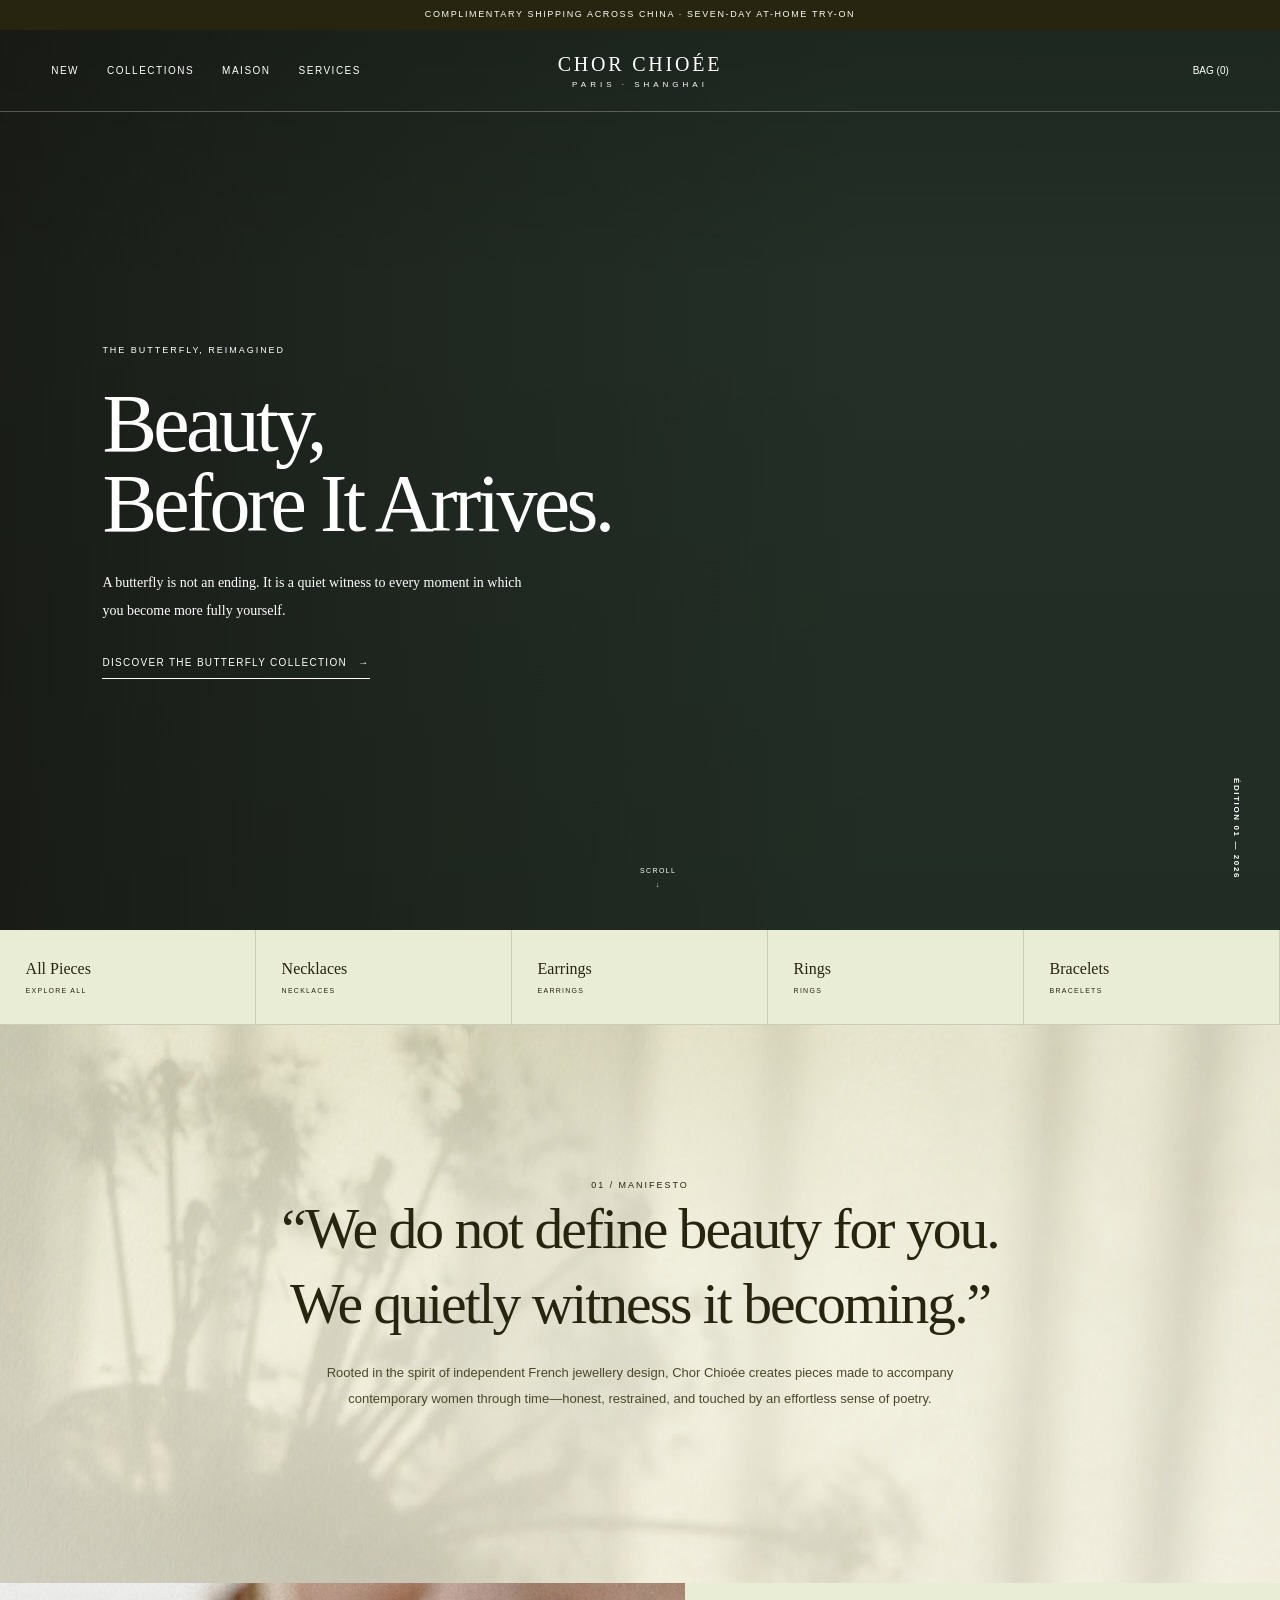
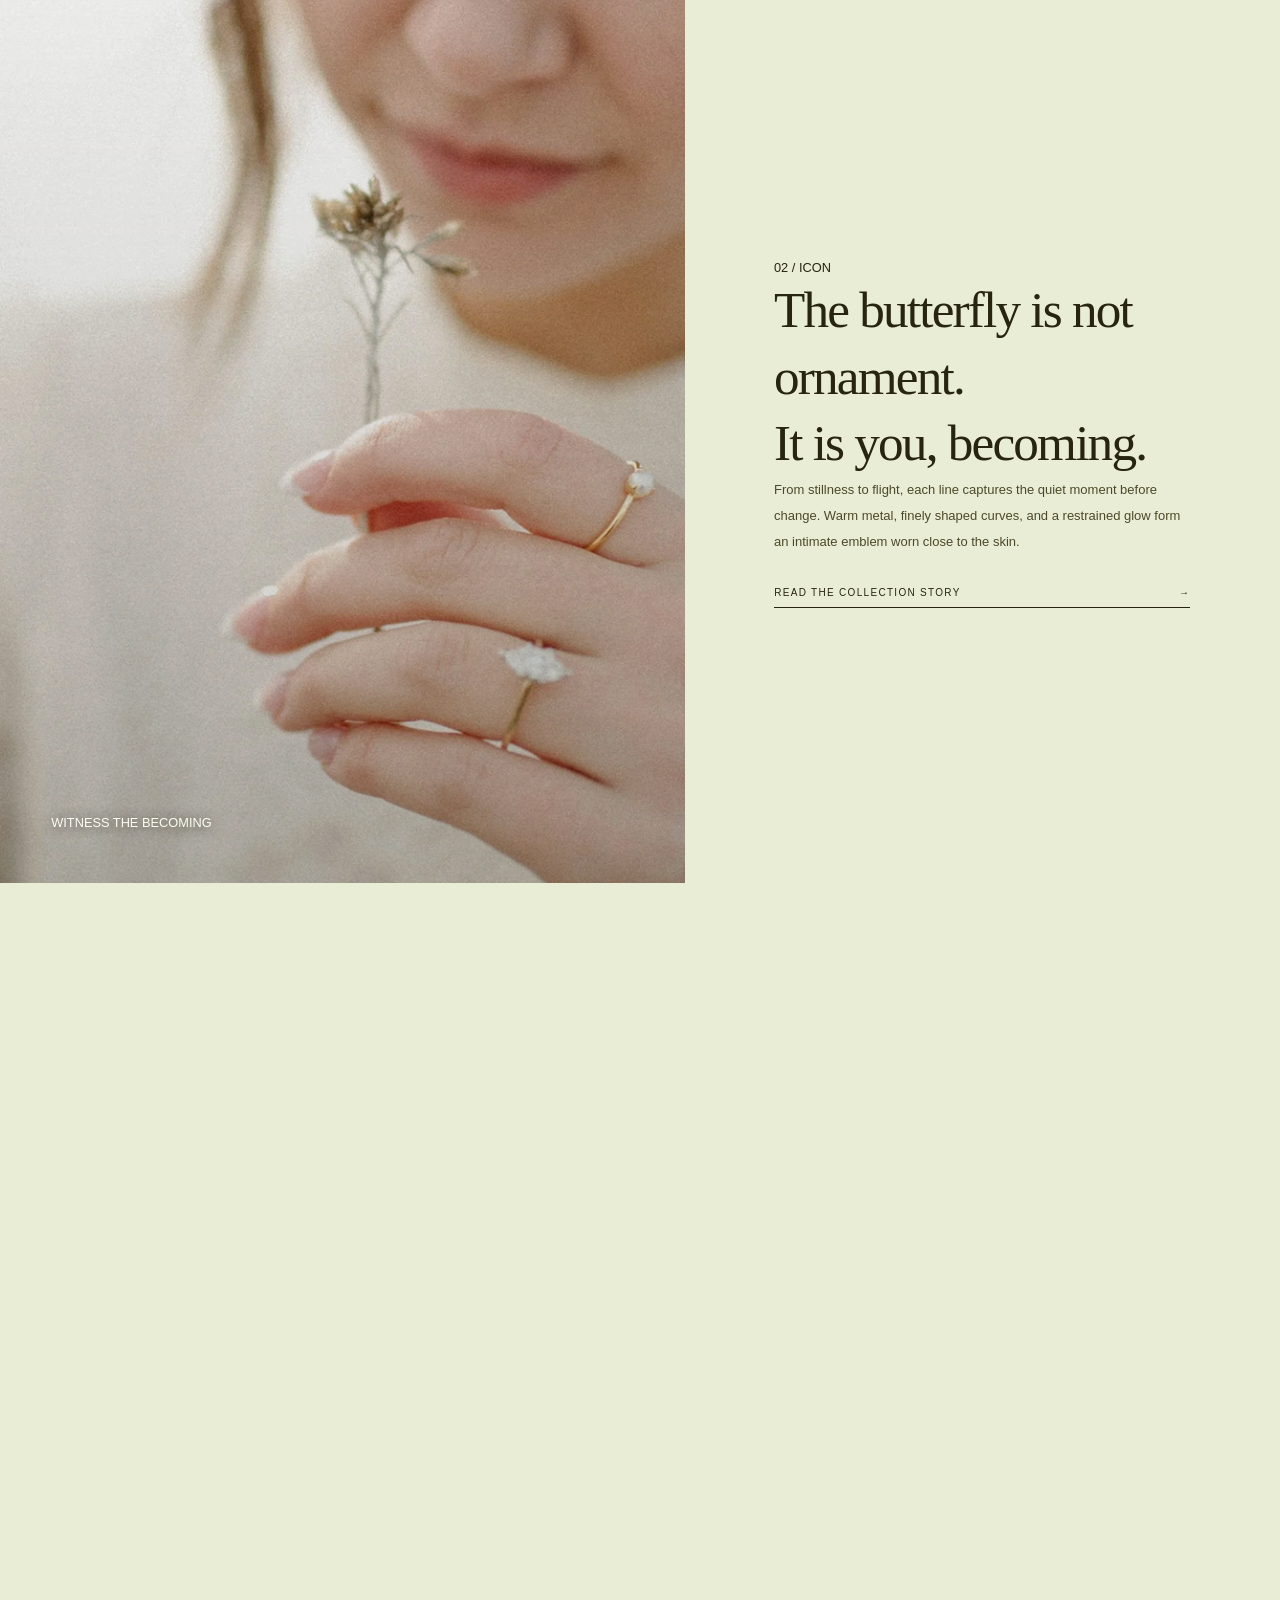
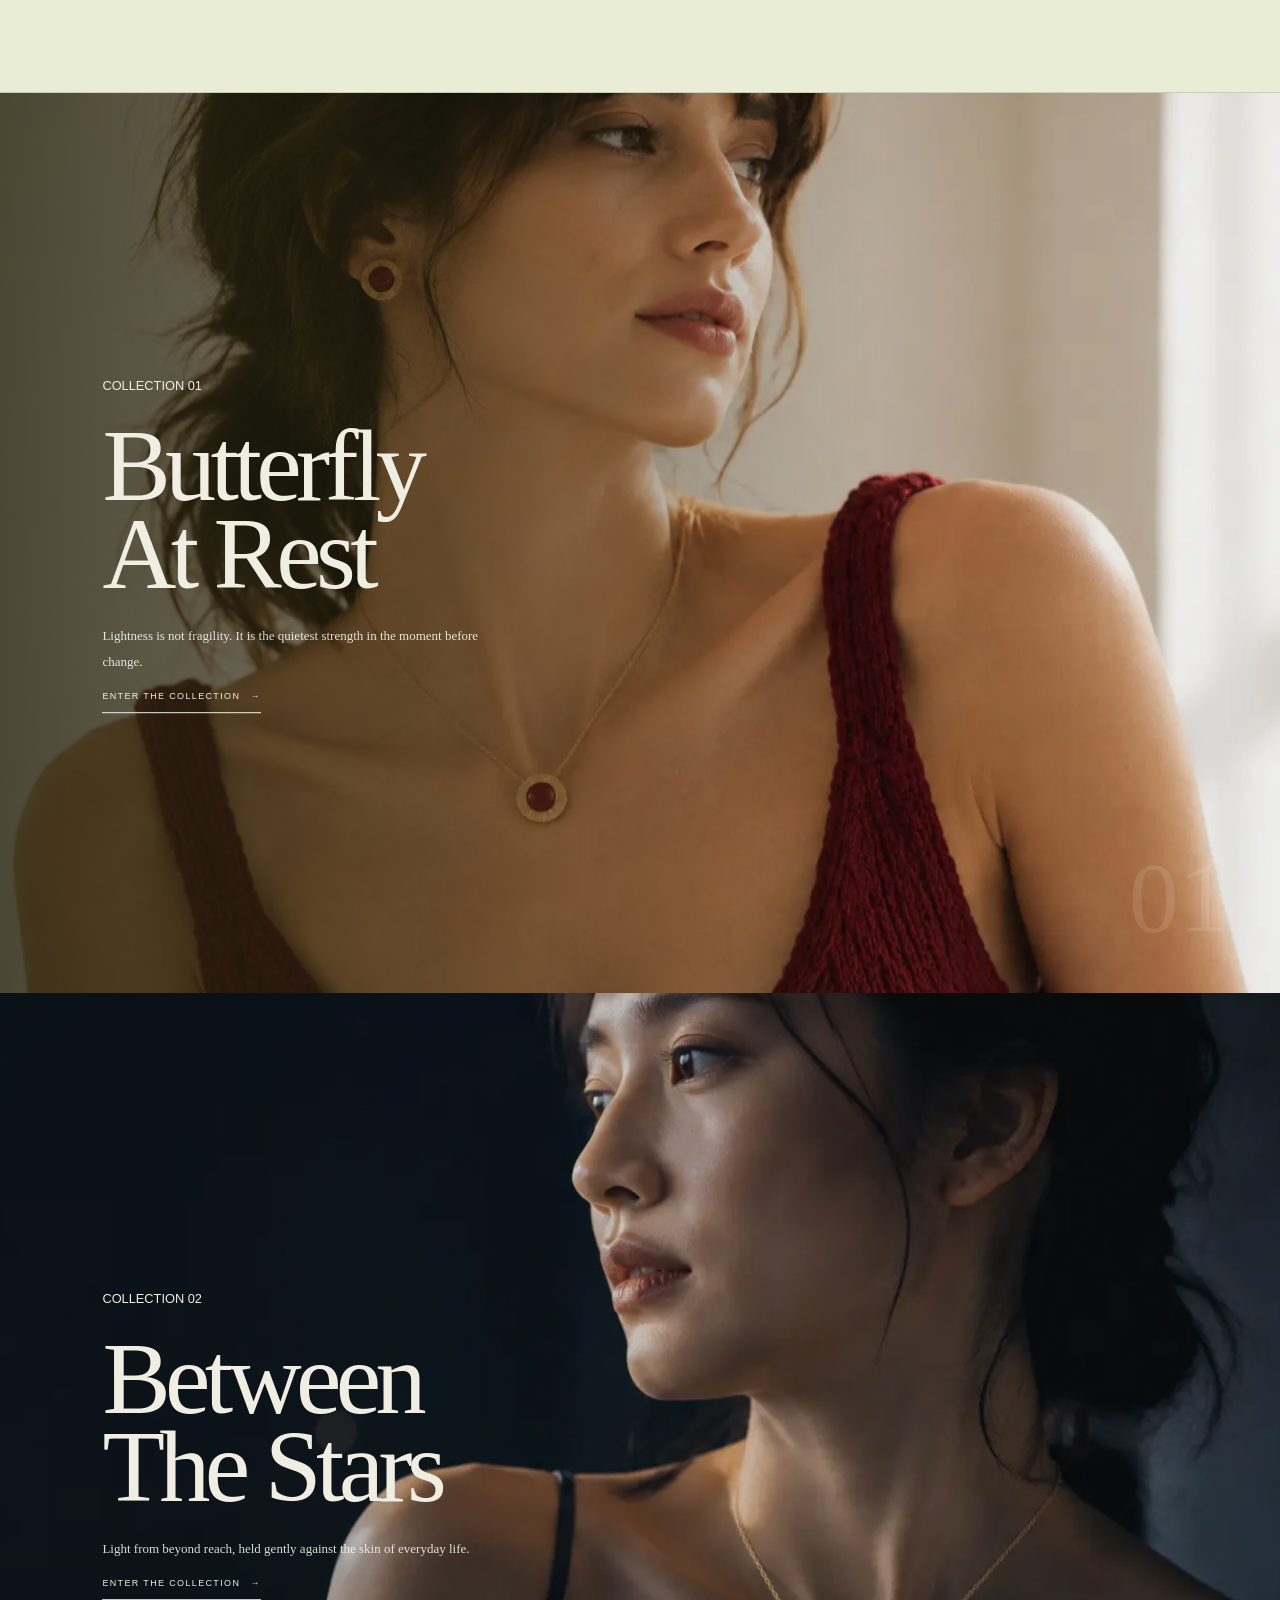
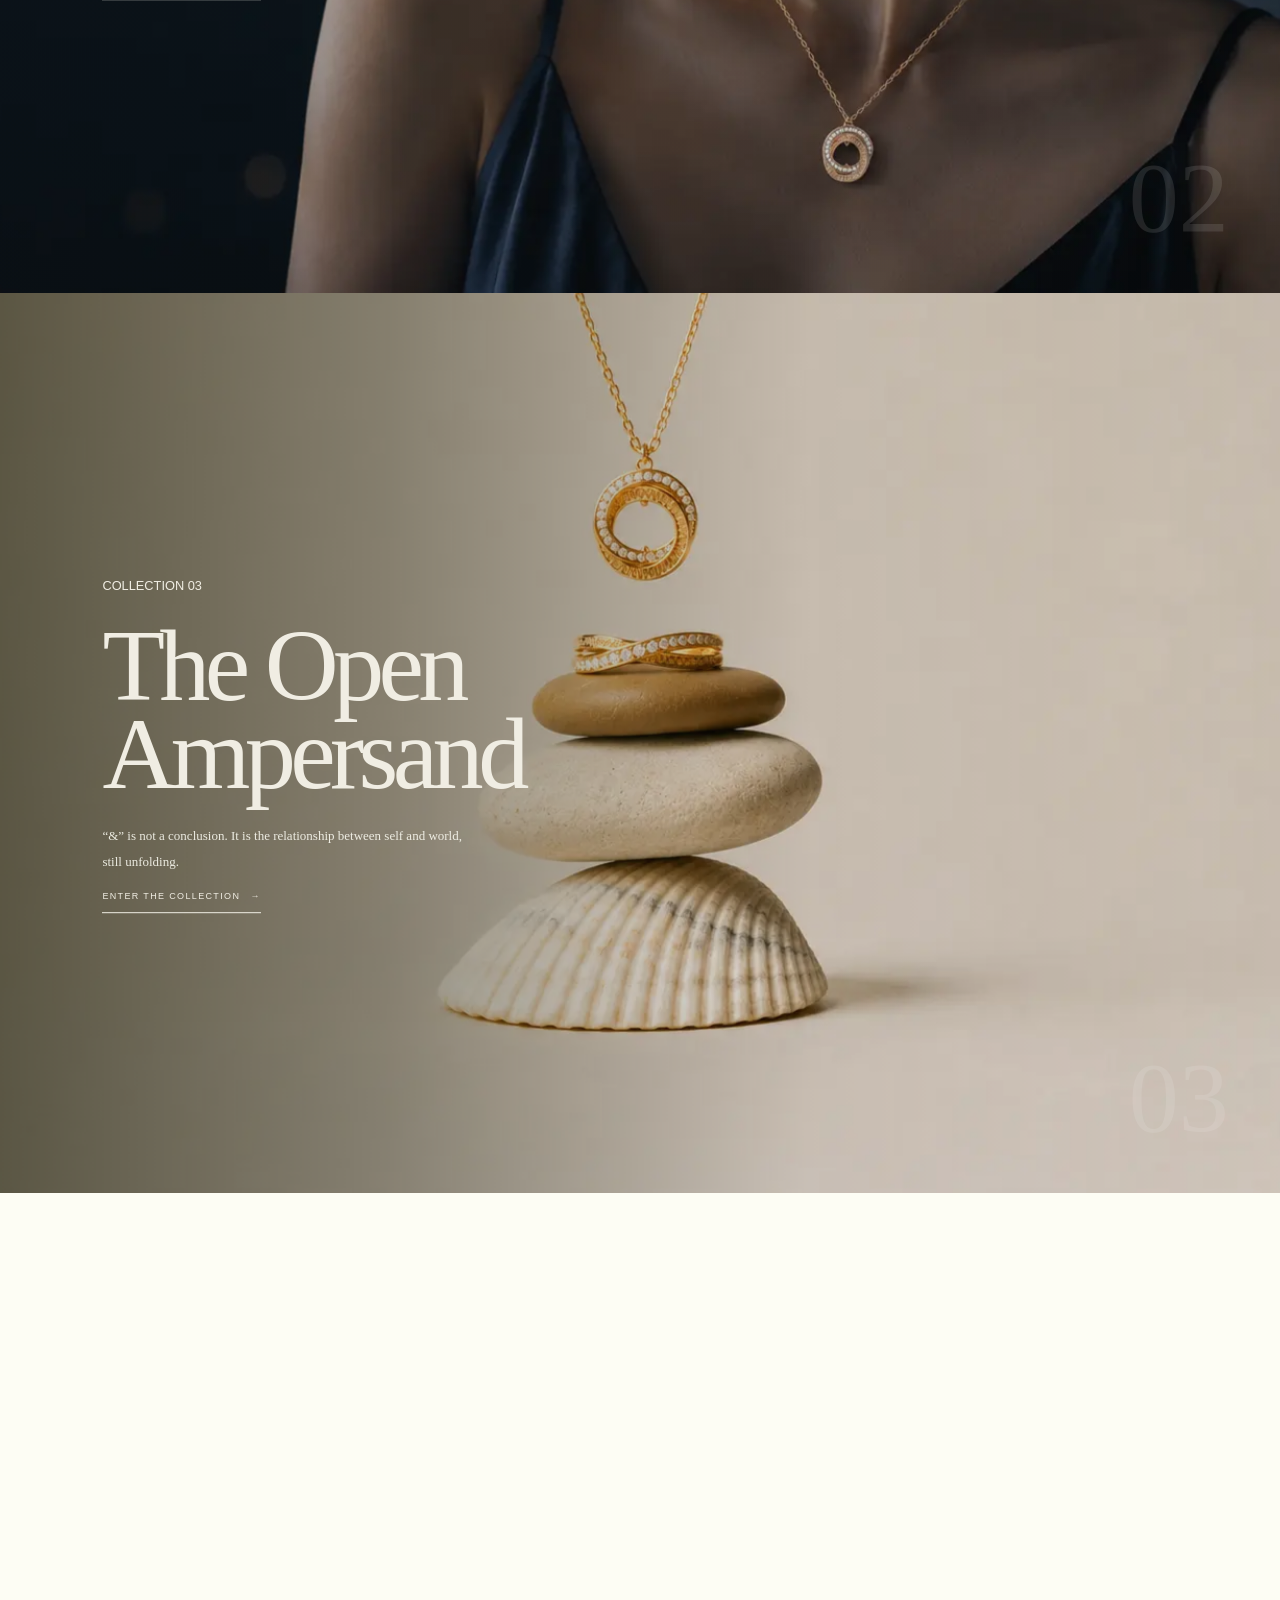
==== index.html @ dd33a5af "Add files via upload" ====
<!DOCTYPE html><html lang="en"><head><meta charSet="utf-8"/><meta name="viewport" content="width=device-width, initial-scale=1"/><link rel="stylesheet" href="/assets/index-BoolmYXr.css" data-rsc-css-href="/assets/index-BoolmYXr.css" data-precedence="vite-rsc/importer-resources"/><link rel="modulepreload" href="/assets/layout-segment-context-DaxY5adI.js" crossorigin=""/><link rel="modulepreload" href="/assets/rolldown-runtime-S-ySWqyJ.js" crossorigin=""/><link rel="modulepreload" href="/assets/index-B_xusvyD.js" crossorigin=""/><link rel="modulepreload" href="/assets/framework-DjPHiq1u.js" crossorigin=""/><link rel="modulepreload" href="/assets/page-BMIQOQD6.js" crossorigin=""/><title>Chor Chioée — Witness the Becoming</title><meta name="description" content="Independent jewellery for the quiet, ongoing act of becoming."/><link rel="shortcut icon" href="/favicon.svg"/><link rel="icon" href="/favicon.svg"/><meta name="codex-preview" content="development"/><script>self.__VINEXT_RSC_PARAMS__={}</script><script>self.__VINEXT_RSC_NAV__={"pathname":"/","searchParams":[]}</script><link rel="modulepreload" href="/assets/index-B_xusvyD.js" />
<link rel="preload" href="/assets/_vinext_fonts/geist-8ac0455e797f/geist-ff2310f5.woff2" as="font" type="font/woff2" crossorigin />
<link rel="preload" href="/assets/_vinext_fonts/geist-8ac0455e797f/geist-875ccdd4.woff2" as="font" type="font/woff2" crossorigin />
<link rel="preload" href="/assets/_vinext_fonts/geist-8ac0455e797f/geist-52306abf.woff2" as="font" type="font/woff2" crossorigin />
<link rel="preload" href="/assets/_vinext_fonts/geist-8ac0455e797f/geist-001175b1.woff2" as="font" type="font/woff2" crossorigin />
<link rel="preload" href="/assets/_vinext_fonts/geist-8ac0455e797f/geist-98bbbccb.woff2" as="font" type="font/woff2" crossorigin />
<link rel="preload" href="/assets/_vinext_fonts/geist-mono-00e989178794/geist-mono-f6b33328.woff2" as="font" type="font/woff2" crossorigin />
<link rel="preload" href="/assets/_vinext_fonts/geist-mono-00e989178794/geist-mono-44e03052.woff2" as="font" type="font/woff2" crossorigin />
<link rel="preload" href="/assets/_vinext_fonts/geist-mono-00e989178794/geist-mono-0638449e.woff2" as="font" type="font/woff2" crossorigin />
<link rel="preload" href="/assets/_vinext_fonts/geist-mono-00e989178794/geist-mono-971fb274.woff2" as="font" type="font/woff2" crossorigin />
<link rel="preload" href="/assets/_vinext_fonts/geist-mono-00e989178794/geist-mono-44745446.woff2" as="font" type="font/woff2" crossorigin />
<link rel="preload" href="/assets/_vinext_fonts/geist-mono-00e989178794/geist-mono-013b2f2f.woff2" as="font" type="font/woff2" crossorigin />
<style data-vinext-fonts>/* cyrillic-ext */
@font-face {
  font-family: 'Geist';
  font-style: normal;
  font-weight: 100 900;
  font-display: swap;
  src: url(/assets/_vinext_fonts/geist-8ac0455e797f/geist-ff2310f5.woff2) format('woff2');
  unicode-range: U+0460-052F, U+1C80-1C8A, U+20B4, U+2DE0-2DFF, U+A640-A69F, U+FE2E-FE2F;
}
/* cyrillic */
@font-face {
  font-family: 'Geist';
  font-style: normal;
  font-weight: 100 900;
  font-display: swap;
  src: url(/assets/_vinext_fonts/geist-8ac0455e797f/geist-875ccdd4.woff2) format('woff2');
  unicode-range: U+0301, U+0400-045F, U+0490-0491, U+04B0-04B1, U+2116;
}
/* vietnamese */
@font-face {
  font-family: 'Geist';
  font-style: normal;
  font-weight: 100 900;
  font-display: swap;
  src: url(/assets/_vinext_fonts/geist-8ac0455e797f/geist-52306abf.woff2) format('woff2');
  unicode-range: U+0102-0103, U+0110-0111, U+0128-0129, U+0168-0169, U+01A0-01A1, U+01AF-01B0, U+0300-0301, U+0303-0304, U+0308-0309, U+0323, U+0329, U+1EA0-1EF9, U+20AB;
}
/* latin-ext */
@font-face {
  font-family: 'Geist';
  font-style: normal;
  font-weight: 100 900;
  font-display: swap;
  src: url(/assets/_vinext_fonts/geist-8ac0455e797f/geist-001175b1.woff2) format('woff2');
  unicode-range: U+0100-02BA, U+02BD-02C5, U+02C7-02CC, U+02CE-02D7, U+02DD-02FF, U+0304, U+0308, U+0329, U+1D00-1DBF, U+1E00-1E9F, U+1EF2-1EFF, U+2020, U+20A0-20AB, U+20AD-20C0, U+2113, U+2C60-2C7F, U+A720-A7FF;
}
/* latin */
@font-face {
  font-family: 'Geist';
  font-style: normal;
  font-weight: 100 900;
  font-display: swap;
  src: url(/assets/_vinext_fonts/geist-8ac0455e797f/geist-98bbbccb.woff2) format('woff2');
  unicode-range: U+0000-00FF, U+0131, U+0152-0153, U+02BB-02BC, U+02C6, U+02DA, U+02DC, U+0304, U+0308, U+0329, U+2000-206F, U+20AC, U+2122, U+2191, U+2193, U+2212, U+2215, U+FEFF, U+FFFD;
}

.__font_geist_0tvmz3h { font-family: 'Geist', sans-serif; }

.__variable_geist_0tvmz3h { --font-geist-sans: 'Geist', sans-serif; }

/* cyrillic-ext */
@font-face {
  font-family: 'Geist Mono';
  font-style: normal;
  font-weight: 100 900;
  font-display: swap;
  src: url(/assets/_vinext_fonts/geist-mono-00e989178794/geist-mono-f6b33328.woff2) format('woff2');
  unicode-range: U+0460-052F, U+1C80-1C8A, U+20B4, U+2DE0-2DFF, U+A640-A69F, U+FE2E-FE2F;
}
/* cyrillic */
@font-face {
  font-family: 'Geist Mono';
  font-style: normal;
  font-weight: 100 900;
  font-display: swap;
  src: url(/assets/_vinext_fonts/geist-mono-00e989178794/geist-mono-44e03052.woff2) format('woff2');
  unicode-range: U+0301, U+0400-045F, U+0490-0491, U+04B0-04B1, U+2116;
}
/* symbols2 */
@font-face {
  font-family: 'Geist Mono';
  font-style: normal;
  font-weight: 100 900;
  font-display: swap;
  src: url(/assets/_vinext_fonts/geist-mono-00e989178794/geist-mono-0638449e.woff2) format('woff2');
  unicode-range: U+2000-2001, U+2004-2008, U+200A, U+23B8-23BD, U+2500-259F;
}
/* vietnamese */
@font-face {
  font-family: 'Geist Mono';
  font-style: normal;
  font-weight: 100 900;
  font-display: swap;
  src: url(/assets/_vinext_fonts/geist-mono-00e989178794/geist-mono-971fb274.woff2) format('woff2');
  unicode-range: U+0102-0103, U+0110-0111, U+0128-0129, U+0168-0169, U+01A0-01A1, U+01AF-01B0, U+0300-0301, U+0303-0304, U+0308-0309, U+0323, U+0329, U+1EA0-1EF9, U+20AB;
}
/* latin-ext */
@font-face {
  font-family: 'Geist Mono';
  font-style: normal;
  font-weight: 100 900;
  font-display: swap;
  src: url(/assets/_vinext_fonts/geist-mono-00e989178794/geist-mono-44745446.woff2) format('woff2');
  unicode-range: U+0100-02BA, U+02BD-02C5, U+02C7-02CC, U+02CE-02D7, U+02DD-02FF, U+0304, U+0308, U+0329, U+1D00-1DBF, U+1E00-1E9F, U+1EF2-1EFF, U+2020, U+20A0-20AB, U+20AD-20C0, U+2113, U+2C60-2C7F, U+A720-A7FF;
}
/* latin */
@font-face {
  font-family: 'Geist Mono';
  font-style: normal;
  font-weight: 100 900;
  font-display: swap;
  src: url(/assets/_vinext_fonts/geist-mono-00e989178794/geist-mono-013b2f2f.woff2) format('woff2');
  unicode-range: U+0000-00FF, U+0131, U+0152-0153, U+02BB-02BC, U+02C6, U+02DA, U+02DC, U+0304, U+0308, U+0329, U+2000-206F, U+20AC, U+2122, U+2191, U+2193, U+2212, U+2215, U+FEFF, U+FFFD;
}

.__font_geist_mono_1diim1n { font-family: 'Geist Mono', sans-serif; }

.__variable_geist_mono_1diim1n { --font-geist-mono: 'Geist Mono', sans-serif; }
</style>
</head><body class="__variable_geist_0tvmz3h __variable_geist_mono_1diim1n antialiased"><main><div class="announce">COMPLIMENTARY SHIPPING ACROSS CHINA · SEVEN-DAY AT-HOME TRY-ON</div><header class=""><button class="menu" aria-label="Open menu" aria-expanded="false">☰</button><nav class=""><a href="#new">NEW</a><a href="#collections">COLLECTIONS</a><a href="#story">MAISON</a><a href="#service">SERVICES</a></nav><a class="logo" href="#top">CHOR CHIOÉE<small>PARIS · SHANGHAI</small></a><button class="bag">BAG (<!-- -->0<!-- -->)</button></header><section class="hero" id="top"><div class="heroField" data-parallax="true"><video class="heroVideo" autoPlay="" muted="" loop="" playsInline="" preload="metadata" poster="/chorchioee-butterfly-campaign-v2.png" aria-hidden="true"><source src="/hero-film.mp4" type="video/mp4"/></video><div class="orb"><i></i></div></div><div class="heroCopy reveal"><small>THE BUTTERFLY, REIMAGINED</small><h1>Beauty,<br/>Before It Arrives.</h1><p>A butterfly is not an ending. It is a quiet witness to every moment in which you become more fully yourself.</p><a href="#new">DISCOVER THE BUTTERFLY COLLECTION　→</a></div><b>ÉDITION 01 — 2026</b><span class="scrollCue">SCROLL<br/>↓</span></section><section class="categoryRail"><a href="#new">All Pieces <span>EXPLORE ALL</span></a><a href="#new">Necklaces <span>NECKLACES</span></a><a href="#new">Earrings <span>EARRINGS</span></a><a href="#new">Rings <span>RINGS</span></a><a href="#new">Bracelets <span>BRACELETS</span></a></section><section class="manifesto reveal" id="story"><small>01 / MANIFESTO</small><h2>“We do not define beauty for you.<br/>We quietly witness it becoming.”</h2><p>Rooted in the spirit of independent French jewellery design, Chor Chioée creates pieces made to accompany contemporary women through time—honest, restrained, and touched by an effortless sense of poetry.</p></section><section class="iconScene" id="icon" data-icon-scene="true"><div class="iconSticky"><div class="iconArt"><video class="iconVideo" autoPlay="" muted="" loop="" playsInline="" preload="metadata" poster="/chorchioee-butterfly-campaign-v2.png" aria-hidden="true"><source src="/icon-film.mp4" type="video/mp4"/></video><div class="ring ringOuter"></div><div class="ring ringMiddle"></div><div class="ring ringInner"></div><div class="iconButterfly"><i></i><i></i></div><small>WITNESS THE BECOMING</small></div><div class="iconCopy"><small>02 / ICON</small><h2><span>The butterfly is not ornament.</span><span>It is you, becoming.</span></h2><p>From stillness to flight, each line captures the quiet moment before change. Warm metal, finely shaped curves, and a restrained glow form an intimate emblem worn close to the skin.</p><a href="#new"><span>READ THE COLLECTION STORY</span><b>→</b></a></div></div></section><section class="collectionStack" id="collections"><article class="collectionPanel cp1" data-parallax="true"><div class="panelBg"></div><div class="panelCopy reveal"><small>COLLECTION 01</small><h2>Butterfly<br/>At Rest</h2><p>Lightness is not fragility. It is the quietest strength in the moment before change.</p><a href="#new">ENTER THE COLLECTION　→</a></div><b>01</b></article><article class="collectionPanel cp2" data-parallax="true"><div class="panelBg"></div><div class="panelCopy reveal"><small>COLLECTION 02</small><h2>Between<br/>The Stars</h2><p>Light from beyond reach, held gently against the skin of everyday life.</p><a href="#new">ENTER THE COLLECTION　→</a></div><b>02</b></article><article class="collectionPanel cp3" data-parallax="true"><div class="panelBg"></div><div class="panelCopy reveal"><small>COLLECTION 03</small><h2>The Open<br/>Ampersand</h2><p>“&amp;” is not a conclusion. It is the relationship between self and world, still unfolding.</p><a href="#new">ENTER THE COLLECTION　→</a></div><b>03</b></article></section><section class="shop" id="new"><div class="shopHead reveal"><div><small>03 / NEW PIECES</small><h2>New Arrivals</h2></div><a href="#all">VIEW ALL 24 PIECES →</a></div><div class="grid"><article class="reveal"><div class="pic p0" data-parallax="true"><span></span><small>925 SILVER / GOLD VERMEIL</small></div><div class="meta"><div><h3>Double Arc</h3><p>Ring</p></div><div><p>¥860</p><button aria-label="Add Double Arc to bag">＋</button></div></div></article><article class="reveal"><div class="pic p1" data-parallax="true"><span></span><small>BESTSELLER</small></div><div class="meta"><div><h3>Éclosion</h3><p>Earrings</p></div><div><p>¥980</p><button aria-label="Add Éclosion to bag">＋</button></div></div></article><article class="reveal"><div class="pic p2" data-parallax="true"><span></span><small>925 SILVER / GOLD VERMEIL</small></div><div class="meta"><div><h3>Lueur</h3><p>Necklace</p></div><div><p>¥1,280</p><button aria-label="Add Lueur to bag">＋</button></div></div></article><article class="reveal"><div class="pic p3" data-parallax="true"><span></span><small>925 SILVER / GOLD VERMEIL</small></div><div class="meta"><div><h3>Silence</h3><p>Bracelet</p></div><div><p>¥1,080</p><button aria-label="Add Silence to bag">＋</button></div></div></article></div></section><section class="notes"><div class="photo" data-parallax="true"><i></i></div><div class="reveal"><small>04 / WITNESS NOTES</small><h2>She did not become<br/>someone else.</h2><p>She simply moved closer to herself than she was yesterday. We record the moments that ask for no celebration, yet deserve to be remembered.</p><a href="#read">READ WITNESS NOTES　→</a></div></section><section class="service" id="service"><div class="reveal"><small>SERVICE 01</small><h3>At-Home Try-On</h3><p>Take seven days to discover, in the ease of everyday life, whether a piece truly belongs with you.</p></div><div class="reveal"><small>SERVICE 02</small><h3>Lifetime Care</h3><p>Cleaning, inspection, and repair allow every piece to continue witnessing the passage of time.</p></div><div class="reveal"><small>SERVICE 03</small><h3>The Art of Gifting</h3><p>Restrained yet complete presentation preserves the intimate moment of opening.</p></div></section><footer><div class="subscribe"><h2>Let the next beautiful chapter<br/>arrive naturally.</h2><form><label>LETTERS FROM CHOR CHIOÉE</label><div><input aria-label="Email address" type="email" placeholder="YOUR EMAIL" required=""/><button aria-label="Subscribe">→</button></div></form></div><div class="foot"><b>CHOR CHIOÉE</b><span>SHIPPING &amp; RETURNS　JEWELLERY CARE　SIZE GUIDE</span><span>© 2026 · SHANGHAI / PARIS</span></div></footer><button class="backToTop" aria-label="Back to top"><span>↑</span><b>BACK TO TOP</b></button></main><script id="_R_">import("/assets/index-B_xusvyD.js")</script></body></html><script>self.__VINEXT_RSC_CHUNKS__=self.__VINEXT_RSC_CHUNKS__||[];self.__VINEXT_RSC_CHUNKS__.push("2:I[\"8c0f216c4604\",[],\"Children\",1]\n3:I[\"15c18cfaeeff\",[],\"LayoutSegmentProvider\",1]\n4:I[\"8c0f216c4604\",[],\"Slot\",1]\n5:I[\"593f344dc510\",[],\"RedirectBoundary\",1]\n:HL[\"/assets/index-BoolmYXr.css\",\"style\"]\n0:{\"__route\":\"route:/\",\"__interceptionContext\":null,\"__layoutIds\":[\"layout:/\"],\"__rootLayout\":\"/\",\"page:/\":\"$L1\",\"layout:/\":[[[[\"$\",\"link\",\"css:/assets/index-BoolmYXr.css\",{\"rel\":\"stylesheet\",\"precedence\":\"vite-rsc/importer-resources\",\"href\":\"/assets/index-BoolmYXr.css\",\"data-rsc-css-href\":\"/assets/index-BoolmYXr.css\"}],\"$undefined\"],[\"$\",\"html\",null,{\"lang\":\"en\",\"children\":[\"$\",\"body\",null,{\"className\":\"__variable_geist_0tvmz3h __variable_geist_mono_1diim1n antialiased\",\"children\":[\"$\",\"$L2\",null,{}]}]}]],null],\"route:/\":[[[\"$\",\"meta\",null,{\"charSet\":\"utf-8\"}],[[\"$\",\"title\",\"0\",{\"children\":\"Chor Chioée — Witness the Becoming\"}],[\"$\",\"meta\",\"1\",{\"name\":\"description\",\"content\":\"Independent jewellery for the quiet, ongoing act of becoming.\"}],[\"$\",\"link\",\"2\",{\"rel\":\"shortcut icon\",\"href\":\"/favicon.svg\"}],[\"$\",\"link\",\"3\",{\"rel\":\"icon\",\"href\":\"/favicon.svg\"}],[\"$\",\"meta\",\"4\",{\"name\":\"codex-preview\",\"content\":\"development\"}]],[[\"$\",\"meta\",\"0\",{\"name\":\"viewport\",\"content\":\"width=device-width, initial-scale=1\"}]]],[\"$\",\"$L3\",null,{\"segmentMap\":{\"children\":[]},\"children\":[\"$\",\"$L4\",null,{\"id\":\"layout:/\",\"parallelSlots\":\"$undefined\",\"children\":[\"$\",\"$L5\",null,{\"children\":[\"$\",\"$L3\",null,{\"segmentMap\":{\"children\":[]},\"children\":[\"$\",\"$L4\",null,{\"id\":\"page:/\"}]}]}]}]}]],\"__layoutFlags\":{\"layout:/\":\"s\"},\"__artifactCompatibility\":{\"schemaVersion\":1,\"graphVersion\":\"app-route-graph:4uhn5s1wvoptc\",\"deploymentVersion\":\"eb19dea0-0ee3-4fa2-a927-1349f020205b\",\"appElementsSchemaVersion\":1,\"rscPayloadSchemaVersion\":1,\"rootBoundaryId\":\"/\",\"renderEpoch\":null}}\n")</script><script>self.__VINEXT_RSC_CHUNKS__=self.__VINEXT_RSC_CHUNKS__||[];self.__VINEXT_RSC_CHUNKS__.push("6:I[\"6efdf509a785\",[],\"default\",1]\n1:[\"$\",\"$L6\",null,{\"params\":\"$@7\",\"searchParams\":\"$@8\"}]\n")</script><script>self.__VINEXT_RSC_CHUNKS__=self.__VINEXT_RSC_CHUNKS__||[];self.__VINEXT_RSC_CHUNKS__.push("7:{}\n8:{}\n")</script><script>self.__VINEXT_RSC_DONE__=true</script>
---- assets/index-BoolmYXr.css ----
/*! tailwindcss v4.2.1 | MIT License | https://tailwindcss.com */
@layer properties{@supports (((-webkit-hyphens:none)) and (not (margin-trim:inline))) or ((-moz-orient:inline) and (not (color:rgb(from red r g b)))){*,:before,:after,::backdrop{--tw-shadow:0 0 #0000;--tw-shadow-color:initial;--tw-shadow-alpha:100%;--tw-inset-shadow:0 0 #0000;--tw-inset-shadow-color:initial;--tw-inset-shadow-alpha:100%;--tw-ring-color:initial;--tw-ring-shadow:0 0 #0000;--tw-inset-ring-color:initial;--tw-inset-ring-shadow:0 0 #0000;--tw-ring-inset:initial;--tw-ring-offset-width:0px;--tw-ring-offset-color:#fff;--tw-ring-offset-shadow:0 0 #0000}}}@layer theme{:root,:host{--font-sans:ui-sans-serif, system-ui, sans-serif, "Apple Color Emoji", "Segoe UI Emoji", "Segoe UI Symbol", "Noto Color Emoji";--font-mono:ui-monospace, SFMono-Regular, Menlo, Monaco, Consolas, "Liberation Mono", "Courier New", monospace;--spacing:.25rem;--default-font-family:var(--font-sans);--default-mono-font-family:var(--font-mono)}}@layer base{*,:after,:before,::backdrop{box-sizing:border-box;border:0 solid;margin:0;padding:0}::file-selector-button{box-sizing:border-box;border:0 solid;margin:0;padding:0}html,:host{-webkit-text-size-adjust:100%;tab-size:4;line-height:1.5;font-family:var(--default-font-family,ui-sans-serif, system-ui, sans-serif, "Apple Color Emoji", "Segoe UI Emoji", "Segoe UI Symbol", "Noto Color Emoji");font-feature-settings:var(--default-font-feature-settings,normal);font-variation-settings:var(--default-font-variation-settings,normal);-webkit-tap-highlight-color:transparent}hr{height:0;color:inherit;border-top-width:1px}abbr:where([title]){-webkit-text-decoration:underline dotted;text-decoration:underline dotted}h1,h2,h3,h4,h5,h6{font-size:inherit;font-weight:inherit}a{color:inherit;-webkit-text-decoration:inherit;-webkit-text-decoration:inherit;-webkit-text-decoration:inherit;-webkit-text-decoration:inherit;text-decoration:inherit}b,strong{font-weight:bolder}code,kbd,samp,pre{font-family:var(--default-mono-font-family,ui-monospace, SFMono-Regular, Menlo, Monaco, Consolas, "Liberation Mono", "Courier New", monospace);font-feature-settings:var(--default-mono-font-feature-settings,normal);font-variation-settings:var(--default-mono-font-variation-settings,normal);font-size:1em}small{font-size:80%}sub,sup{vertical-align:baseline;font-size:75%;line-height:0;position:relative}sub{bottom:-.25em}sup{top:-.5em}table{text-indent:0;border-color:inherit;border-collapse:collapse}:-moz-focusring{outline:auto}progress{vertical-align:baseline}summary{display:list-item}ol,ul,menu{list-style:none}img,svg,video,canvas,audio,iframe,embed,object{vertical-align:middle;display:block}img,video{max-width:100%;height:auto}button,input,select,optgroup,textarea{font:inherit;font-feature-settings:inherit;font-variation-settings:inherit;letter-spacing:inherit;color:inherit;opacity:1;background-color:#0000;border-radius:0}::file-selector-button{font:inherit;font-feature-settings:inherit;font-variation-settings:inherit;letter-spacing:inherit;color:inherit;opacity:1;background-color:#0000;border-radius:0}:where(select:is([multiple],[size])) optgroup{font-weight:bolder}:where(select:is([multiple],[size])) optgroup option{padding-inline-start:20px}::file-selector-button{margin-inline-end:4px}::placeholder{opacity:1}@supports (not ((-webkit-appearance:-apple-pay-button))) or (contain-intrinsic-size:1px){::placeholder{color:currentColor}@supports (color:color-mix(in lab, red, red)){::placeholder{color:color-mix(in oklab, currentcolor 50%, transparent)}}}textarea{resize:vertical}::-webkit-search-decoration{-webkit-appearance:none}::-webkit-date-and-time-value{min-height:1lh;text-align:inherit}::-webkit-datetime-edit{display:inline-flex}::-webkit-datetime-edit-fields-wrapper{padding:0}::-webkit-datetime-edit{padding-block:0}::-webkit-datetime-edit-year-field{padding-block:0}::-webkit-datetime-edit-month-field{padding-block:0}::-webkit-datetime-edit-day-field{padding-block:0}::-webkit-datetime-edit-hour-field{padding-block:0}::-webkit-datetime-edit-minute-field{padding-block:0}::-webkit-datetime-edit-second-field{padding-block:0}::-webkit-datetime-edit-millisecond-field{padding-block:0}::-webkit-datetime-edit-meridiem-field{padding-block:0}::-webkit-calendar-picker-indicator{line-height:1}:-moz-ui-invalid{box-shadow:none}button,input:where([type=button],[type=reset],[type=submit]){appearance:button}::file-selector-button{appearance:button}::-webkit-inner-spin-button{height:auto}::-webkit-outer-spin-button{height:auto}[hidden]:where(:not([hidden=until-found])){display:none!important}}@layer components;@layer utilities{.visible{visibility:visible}.relative{position:relative}.start{inset-inline-start:var(--spacing)}.grid{display:grid}.table{display:table}.resize{resize:both}.antialiased{-webkit-font-smoothing:antialiased;-moz-osx-font-smoothing:grayscale}.ring{--tw-ring-shadow:var(--tw-ring-inset,) 0 0 0 calc(1px + var(--tw-ring-offset-width)) var(--tw-ring-color,currentcolor);box-shadow:var(--tw-inset-shadow), var(--tw-inset-ring-shadow), var(--tw-ring-offset-shadow), var(--tw-ring-shadow), var(--tw-shadow)}}:root{--ink:#171914;--paper:#f3f1e9;--sage:#9da793}*{box-sizing:border-box}html{scroll-behavior:smooth}body{background:var(--paper);color:var(--ink);margin:0;font-family:Arial,PingFang SC,sans-serif}a{color:inherit;text-decoration:none}button,input{font:inherit}.announce{color:#fff;letter-spacing:.18em;background:#151713;place-items:center;height:30px;font-size:9px;display:grid}header{z-index:5;color:#fff;border-bottom:1px solid #fff4;grid-template-columns:1fr auto 1fr;align-items:center;width:100%;height:82px;padding:0 4vw;display:grid;position:absolute;top:30px}nav{letter-spacing:.15em;gap:28px;font-size:10px;display:flex}.logo{text-align:center;letter-spacing:.14em;font:20px Georgia}.logo small{letter-spacing:.5em;margin-top:4px;font:8px Arial;display:block}.bag,.menu{color:inherit;background:0 0;border:0;justify-self:end;font-size:10px}.menu{justify-self:start;display:none}.hero{color:#fff;background:linear-gradient(125deg,#182019,#657063 50%,#939c8d);height:92vh;min-height:680px;position:relative;overflow:hidden}.hero:after{content:"";background:linear-gradient(90deg,#0007,#0000 58%);position:absolute;inset:0}.orb{background:radial-gradient(circle at 35% 30%,#ffffff75,#ffffff12 30%,#111a1399 68%);border-radius:50%;width:46vw;height:54vw;max-height:680px;position:absolute;top:15%;right:10vw;transform:rotate(-9deg);box-shadow:0 60px 90px #0007}.orb:before,.orb:after{content:"";border:1px solid #fff8;border-radius:50%;width:80%;height:28%;position:absolute;top:38%;left:8%;transform:rotate(-15deg)}.orb:after{transform:rotate(25deg)}.orb i{filter:drop-shadow(0 8px 4px #0008);width:50px;height:45px;position:absolute;top:42%;left:47%}.orb i:before,.orb i:after{content:"";border:2px solid #ddd5bd;border-radius:80% 15% 70% 25%;width:25px;height:40px;position:absolute;transform:rotate(-25deg)}.orb i:after{left:26px;transform:scaleX(-1)rotate(-25deg)}.heroCopy{z-index:2;max-width:460px;position:absolute;top:34%;left:8vw}.hero small,.manifesto small,.icon small,.shop small,.notes small{letter-spacing:.22em;font-size:9px}.hero h1{margin:24px 0;font:400 clamp(56px,6.5vw,96px)/.98 Georgia,Songti SC}.hero p{max-width:350px;font:14px/2 Georgia,Songti SC}.hero a,.iconCopy a,.notes a{letter-spacing:.13em;border-bottom:1px solid;margin-top:15px;padding:15px 0 8px;font-size:10px;display:inline-block}.hero>b{z-index:2;writing-mode:vertical-rl;letter-spacing:.2em;font-size:8px;position:absolute;bottom:4vw;right:3vw}.manifesto{text-align:center;padding:11vw 8vw}.manifesto h2,.iconCopy h2,.shop h2,.notes h2,footer h2{font:400 clamp(38px,4.5vw,68px)/1.3 Georgia,Songti SC}.manifesto p{color:#5f6058;max-width:560px;margin:auto;font-size:13px;line-height:2}.icon,.notes{background:#d9d6cc;grid-template-columns:1.15fr 1fr;min-height:700px;display:grid}.iconArt{color:#ddd7c6;background:linear-gradient(140deg,#101711,#354238);place-items:center;display:grid;position:relative;overflow:hidden}.iconArt:before{content:"";aspect-ratio:1;border:1px solid #fff5;border-radius:50%;width:45%;position:absolute;box-shadow:0 0 0 60px #fff1,0 0 0 130px #fff1}.iconArt span{font:160px Georgia;transform:rotate(-18deg)}.iconArt small{position:absolute;bottom:4vw;left:4vw}.iconCopy,.notes>div:last-child{flex-direction:column;justify-content:center;padding:9vw 7vw;display:flex}.iconCopy p,.notes p{color:#5f6058;font-size:13px;line-height:2}.shop{padding:9vw 4vw}.shopHead{justify-content:space-between;align-items:end;margin:0 4vw 55px;display:flex}.shopHead h2{margin:20px 0 0}.shopHead>a{border-bottom:1px solid;padding-bottom:7px;font-size:9px}.grid{grid-template-columns:repeat(4,1fr);gap:12px;display:grid}.pic{background:#d8d5cb;place-items:center;height:34vw;max-height:500px;display:grid;position:relative;overflow:hidden}.pic:after{content:"";background:radial-gradient(circle at 35% 25%,#fff8,#0000 48%);position:absolute;inset:0}.p2{color:#fff;background:#39453e}.p3{background:#b5a89b}.pic small{z-index:2;font-size:7px;position:absolute;top:15px;left:15px}.pic span{z-index:1;aspect-ratio:1;filter:drop-shadow(0 18px 9px #0005);border:7px double #dad5ca;border-radius:50%;width:48%}.p1 span{border-radius:70% 20%;width:25%;transform:rotate(24deg)}.p2 span{aspect-ratio:3;border-radius:50%;width:65%}.p3 span{border:11px groove #d8d0c8;width:35%}.meta{border-bottom:1px solid #0003;justify-content:space-between;padding:18px 4px 30px;display:flex}.meta>div:last-child{text-align:right}.meta h3{margin:0;font:19px Georgia}.meta p{color:#66685f;font-size:10px}.meta button{background:0 0;border:1px solid #0003;border-radius:50%;width:29px;height:29px}.photo{background:linear-gradient(135deg,#c8c5b9,#747d71);place-items:center;display:grid}.photo i{background:linear-gradient(#30362f,#aaa393);border-radius:45% 45% 15% 15%;width:40%;height:72%;box-shadow:0 40px 60px #0005}.notes>div:last-child{background:#e7e4db}footer{color:#e8e4d8;background:#171914;padding:8vw 6vw 2vw}.subscribe{border-bottom:1px solid #fff3;grid-template-columns:1.2fr 1fr;align-items:end;padding-bottom:7vw;display:grid}.subscribe h2{margin:0}.subscribe form{width:100%}.subscribe label{letter-spacing:.18em;font-size:9px}.subscribe form>div{border-bottom:1px solid;margin-top:25px;display:flex}.subscribe input{color:#fff;background:0 0;border:0;outline:0;flex:1;padding:16px 0;font-size:11px}.subscribe button{color:#fff;background:0 0;border:0;font-size:20px}.subscribe form>p{color:#abb4a3;font-size:10px}.foot{letter-spacing:.1em;color:#9b9d96;justify-content:space-between;padding:55px 0 25px;font-size:9px;display:flex}.foot b{color:#eee;font:16px Georgia}@media (width<=760px){header{height:66px;padding:0 18px}.menu{display:block}nav{background:#202820;flex-direction:column;padding:28px;display:none;position:absolute;top:66px;left:0;right:0}nav.open{display:flex}.logo{font-size:14px}.hero{height:88vh}.orb{width:80vw;height:95vw;top:29%;right:-18vw}.heroCopy{width:84vw;top:25%}.heroCopy p{width:80%}.manifesto{padding:100px 7vw}.icon,.notes,.subscribe{grid-template-columns:1fr}.iconArt,.photo{min-height:520px}.iconCopy,.notes>div:last-child{padding:90px 8vw}.shop{padding:90px 12px}.shopHead{margin:0 12px 40px}.shopHead>a{display:none}.grid{grid-template-columns:repeat(2,1fr);gap:8px}.pic{height:61vw}.meta{display:block}.meta>div:last-child{text-align:left;justify-content:space-between;display:flex}.subscribe form{margin-top:65px}.foot{flex-direction:column;gap:18px}}:root{--p:0}body{overflow-x:hidden}.reveal{opacity:0;transition:opacity 1s cubic-bezier(.2,.7,.2,1),transform 1.1s cubic-bezier(.2,.7,.2,1);transform:translateY(55px)}.reveal.inview{opacity:1;transform:none}header{z-index:50;transition:all .45s;position:fixed}header.solid{color:#171914;-webkit-backdrop-filter:blur(12px);backdrop-filter:blur(12px);background:#f3f1e9ee;border-color:#17191433;height:68px;top:0}.hero{background:#243128;height:100svh;min-height:720px}.heroField{transform:translate3d(0,calc(var(--p)*70px),0) scale(1.08);will-change:transform;background:linear-gradient(125deg,#182019,#657063 50%,#939c8d);position:absolute;inset:-10%}.scrollCue{z-index:2;text-align:center;letter-spacing:.2em;font-size:7px;line-height:2;animation:2s infinite bob;position:absolute;bottom:3vw;left:50%}@keyframes bob{50%{transform:translateY(7px)}}.categoryRail{background:#f6f4ed;border-bottom:1px solid #0002;grid-template-columns:repeat(5,1fr);display:grid}.categoryRail a{border-right:1px solid #0002;padding:30px 2vw;font:16px Georgia;transition:all .35s}.categoryRail a:hover{color:#eee;background:#1b211c;padding-left:3vw}.categoryRail span{letter-spacing:.18em;margin-top:9px;font:7px Arial;display:block}.manifesto{padding-top:12vw;padding-bottom:12vw}.iconArt .parallaxLayer{transform:translate3d(0,calc(var(--p)*-100px),0);will-change:transform;place-items:center;display:grid;position:absolute;inset:-12%}.iconArt .parallaxLayer span{font:160px Georgia;display:block;transform:rotate(-18deg)}.collectionStack{background:#111}.collectionPanel{color:#f0ede3;height:100svh;min-height:700px;position:relative;overflow:hidden}.panelBg{transform:translate3d(0,calc(var(--p)*-110px),0) scale(1.08);will-change:transform;position:absolute;inset:-12%}.cp3 .panelBg:after{content:"&";color:#e8e0d015;font:55vw/1 Georgia;position:absolute;top:2%;right:12%}.panelCopy{z-index:2;max-width:540px;position:absolute;top:50%;left:8vw;transform:translateY(-42%)}.panelCopy.inview{transform:translateY(-50%)}.panelCopy h2{margin:25px 0;font:400 clamp(62px,8vw,128px)/.86 Georgia}.panelCopy p{max-width:380px;font:13px/2 Georgia}.panelCopy a{letter-spacing:.15em;border-bottom:1px solid;padding:15px 0 8px;font-size:9px;display:inline-block}.collectionPanel>b{color:#ffffff1c;font:100px Georgia;position:absolute;bottom:3vw;right:4vw}.pic>span{transform:translate3d(0,calc(var(--p)*-38px),0);transition:filter .5s}.pic:hover>span{filter:drop-shadow(0 24px 14px #0008)brightness(1.1)}.p1 span{transform:translate3d(0,calc(var(--p)*-38px),0) rotate(24deg)}.photo{overflow:hidden}.photo i{height:82%;transform:translate3d(0,calc(var(--p)*-80px),0)}.service{background:#f3f1e9;border-top:1px solid #0002;grid-template-columns:repeat(3,1fr);display:grid}.service>div{border-right:1px solid #0002;padding:7vw 4vw}.service small{letter-spacing:.18em;font-size:8px}.service h3{margin:30px 0 20px;font:34px Georgia}.service p{color:#66685f;max-width:320px;font-size:12px;line-height:1.9}@media (prefers-reduced-motion:reduce){html{scroll-behavior:auto}.reveal{opacity:1;transition:none;transform:none}.heroField,.panelBg,.parallaxLayer,.pic>span,.photo i{transform:none!important}}@media (width<=760px){header.solid{height:60px}.hero{height:92svh}.categoryRail{grid-template-columns:repeat(2,1fr)}.categoryRail a:last-child{display:none}.collectionPanel{height:88svh;min-height:650px}.panelCopy{left:7vw;right:7vw}.panelCopy h2{font-size:16vw}.service{grid-template-columns:1fr}.service>div{border-bottom:1px solid #0002;border-right:0;padding:60px 8vw}.scrollCue{display:none}}.iconScene{--ip:0;background:#d9d6cc;height:190vh;position:relative}.iconSticky{grid-template-columns:1.15fr 1fr;height:100vh;display:grid;position:sticky;top:0;overflow:hidden}.iconArt{isolation:isolate;min-height:100%}.iconArt:before{display:none}.ring{aspect-ratio:1;will-change:transform;transform-origin:50%;border-radius:50%;position:absolute;top:50%;left:50%}.ringOuter{opacity:.85;width:105%;transform:translate(-50%,-50%) scale(calc(1.18 - var(--ip)*.2)) rotate(calc(var(--ip)*18deg));background:#3b453e}.ringMiddle{width:82%;transform:translate(-50%,-50%) scale(calc(1.1 - var(--ip)*.1)) rotate(calc(var(--ip)*-26deg));background:#18231c;border:1px solid #5c665f}.ringInner{width:61%;transform:translate(-50%,-50%) scale(calc(.9 + var(--ip)*.12)) rotate(calc(var(--ip)*35deg));background:#152119;border:1px solid #6a746d;box-shadow:inset 0 0 70px #0004}.iconButterfly{z-index:4;width:64px;height:48px;transform:translate(calc(-50% + (var(--ip)*28px)),calc(-50% - (var(--ip)*22px))) rotate(calc(-18deg + var(--ip)*55deg)) scale(calc(.74 + var(--ip)*.3));filter:drop-shadow(0 10px 8px #0007);will-change:transform;position:absolute;top:50%;left:50%}.iconButterfly i{width:31px;height:44px;transform:rotate(-30deg) scaleY(calc(.45 + var(--ip)*.55));transform-origin:100%;background:#e7e1cd;border:3px solid #e7e1cd;border-radius:80% 12% 70% 22%;position:absolute}.iconButterfly i+i{transform:scaleX(-1) rotate(-30deg) scaleY(calc(.45 + var(--ip)*.55));transform-origin:0;left:33px}.iconArt>small{z-index:5}.iconCopy{overflow:hidden}.iconCopy>small{opacity:calc(var(--ip)*4);transform:translateY(calc(22px - var(--ip)*22px));will-change:transform}.iconCopy h2 span{opacity:calc((var(--ip) - .12)*3.7);transform:translateY(calc(70px - var(--ip)*70px));will-change:transform;display:block}.iconCopy h2 span+span{opacity:calc((var(--ip) - .24)*3.8);transform:translateY(calc(95px - var(--ip)*95px))}.iconCopy>p{opacity:calc((var(--ip) - .38)*4);transform:translateY(calc(45px - var(--ip)*45px));will-change:transform}.iconCopy>a{width:100%;opacity:calc((var(--ip) - .48)*4);transform:translateY(calc(30px - var(--ip)*30px));border-bottom:0;justify-content:space-between;display:flex;position:relative}.iconCopy>a:after{content:"";height:1px;transform:scaleX(var(--ip));transform-origin:0;background:#171914;position:absolute;bottom:0;left:0;right:0}.iconCopy a b{font-weight:400}.iconScene:after{content:"";background:#0002;height:1px;position:absolute;bottom:0;left:0;right:0}@media (width<=760px){.iconScene{height:155vh}.iconSticky{grid-template-rows:54vh 46vh;grid-template-columns:1fr}.iconArt{min-height:54vh}.ringOuter{width:115%}.ringMiddle{width:88%}.ringInner{width:62%}.iconCopy{padding:48px 8vw}.iconCopy h2{margin:18px 0;font-size:9vw}.iconCopy p{font-size:11px;line-height:1.7}.iconCopy a{margin-top:5px}.iconButterfly{width:48px;height:38px}.iconButterfly i{width:23px;height:34px}.iconButterfly i+i{left:25px}}@media (prefers-reduced-motion:reduce){.ring,.iconButterfly,.iconButterfly i,.iconCopy>*{opacity:1!important;transform:none!important}.iconCopy>a:after{transform:scaleX(1)}}@media (width<=760px){.shop{padding-left:0;padding-right:0;overflow:hidden}.shopHead{margin-left:24px;margin-right:24px}.shop .grid{scroll-snap-type:x mandatory;-webkit-overflow-scrolling:touch;overscroll-behavior-inline:contain;scrollbar-width:none;grid-template-columns:none;gap:12px;padding:0 24px 20px;scroll-padding-left:24px;display:flex;overflow:auto hidden}.shop .grid::-webkit-scrollbar{display:none}.shop .grid>article{scroll-snap-align:start;scroll-snap-stop:always;flex:0 0 min(78vw,360px);width:min(78vw,360px)}.shop .pic{height:min(104vw,480px);max-height:none}.shop .meta{min-height:112px;display:flex}.shop .meta>div:last-child{text-align:right;display:block}.shop .grid:after{content:"";flex:0 0 12px}}.heroField{background-image:url(/chorchioee-butterfly-campaign-v2.png);background-position:50% 48%;background-repeat:no-repeat;background-size:cover}.hero:after{background:linear-gradient(90deg,#14120ea3 0%,#14120e4d 34%,#14120e0a 67%),linear-gradient(#0000002e,#0000 28%,#00000014)}.hero .orb{display:none}@media (width<=760px){.heroField{background-position:61%}.hero:after{background:linear-gradient(90deg,#14120e99,#14120e1f 78%),linear-gradient(#0000003d,#0000 28%,#0000001a)}}.heroCopy{max-width:690px}.hero h1{letter-spacing:-.045em;font-size:clamp(58px,6.4vw,102px)}.heroCopy>p{max-width:430px}.manifesto h2{letter-spacing:-.035em;max-width:1180px;margin-left:auto;margin-right:auto}.manifesto>p{max-width:680px}.iconCopy h2{letter-spacing:-.035em;font-size:clamp(40px,4vw,64px)}.panelCopy h2{letter-spacing:-.055em}.notes h2{letter-spacing:-.035em}.service h3{line-height:1.05}.subscribe h2{letter-spacing:-.04em}.foot span{letter-spacing:.08em}@media (width<=760px){.announce{letter-spacing:.11em;text-align:center;padding:0 12px;font-size:7px}.heroCopy{max-width:86vw}.hero h1{font-size:14.5vw;line-height:.94}.heroCopy>p{max-width:75vw;font-size:12px;line-height:1.75}.heroCopy>a{letter-spacing:.08em;font-size:8px}.manifesto h2{font-size:10vw}.iconCopy h2{font-size:8.2vw;line-height:1.05}.panelCopy h2{font-size:15vw}.notes h2,.subscribe h2{font-size:11vw}.foot span{line-height:1.8}.logo small{letter-spacing:.26em}}.backToTop{right:24px;bottom:max(24px,env(safe-area-inset-bottom));z-index:80;color:#171914;-webkit-backdrop-filter:blur(10px);backdrop-filter:blur(10px);opacity:0;visibility:hidden;cursor:pointer;background:#f3f1e9e0;border:1px solid #17191461;border-radius:50%;flex-direction:column;justify-content:center;align-items:center;gap:8px;width:86px;height:86px;transition:opacity .35s,transform .35s,visibility .35s;display:flex;position:fixed;transform:translateY(18px)scale(.92);box-shadow:0 8px 30px #00000014}.backToTop.visible{opacity:1;visibility:visible;transform:none}.backToTop span{font:22px/.7 Georgia;transition:transform .3s}.backToTop b{letter-spacing:.14em;font:600 7px Arial}.backToTop:hover{color:#f3f1e9;background:#171914;border-color:#171914}.backToTop:hover span{transform:translateY(-4px)}.backToTop:focus-visible{outline-offset:3px;outline:2px solid #171914}@media (width<=760px){.backToTop{right:14px;bottom:max(14px,env(safe-area-inset-bottom));gap:5px;width:62px;height:62px}.backToTop span{font-size:18px}.backToTop b{letter-spacing:.1em;font-size:5.5px}}.heroField,.panelBg,.ring,.iconButterfly{backface-visibility:hidden;transform-style:preserve-3d}.panelBg{will-change:auto}.shop,.notes,.service,footer{content-visibility:auto;contain-intrinsic-size:900px}@media (width<=760px){.pic>span,.p1 span,.photo i{transform:none}.panelBg{transform:translate3d(0,calc(var(--p)*-55px),0) scale(1.05)}.backToTop,header.solid{-webkit-backdrop-filter:none;backdrop-filter:none}.shop,.notes,.service,footer{contain-intrinsic-size:700px}}.manifesto{isolation:isolate;background:linear-gradient(#f6f3ea6b,#f6f3ea6b),url(/manifesto-floral-shadow.webp) 50%/cover no-repeat;flex-direction:column;justify-content:center;align-items:center;min-height:62vh;display:flex;position:relative}.manifesto:after{content:"";z-index:-1;pointer-events:none;background:radial-gradient(#f6f3ea38 0 22%,#f6f3ea00 68%);position:absolute;inset:0}.manifesto small,.manifesto h2,.manifesto p{position:relative}@media (width<=760px){.manifesto{background-image:linear-gradient(#f6f3ea85,#f6f3ea85),url(/manifesto-floral-shadow.webp);background-position:32%;min-height:68svh;padding:100px 7vw}.manifesto h2{line-height:1.16}.manifesto p{font-size:11px;line-height:1.8}}:root{--chor-green:#7a7940;--chor-pale:#eaedd6;--chor-dark:#27250f;--chor-mid:#4b4929;--chor-deep:#646335;--chor-light:#fdfdf4;--ink:#27250f;--paper:#fdfdf4;--sage:#7a7940}body{background:var(--chor-light);color:var(--chor-dark)}.announce{background:var(--chor-dark);color:var(--chor-light)}header.solid{color:var(--chor-dark);background:#fdfdf4f0;border-color:#27250f38}nav.open{background:var(--chor-dark);color:var(--chor-light)}.categoryRail{background:var(--chor-pale);border-color:#27250f29}.categoryRail a{border-color:#27250f29}.categoryRail a:hover{background:var(--chor-green);color:var(--chor-light)}.manifesto{background-image:linear-gradient(#eaedd66b,#fdfdf47a),url(/manifesto-floral-shadow.webp)}.manifesto:after{background:radial-gradient(#fdfdf457 0 20%,#fdfdf400 70%)}.manifesto p{color:var(--chor-mid)}.iconScene,.iconCopy{background:var(--chor-pale)}.iconArt{background:linear-gradient(140deg,var(--chor-dark),var(--chor-mid));color:var(--chor-pale)}.ringOuter{background:var(--chor-deep)}.ringMiddle{background:var(--chor-mid);border-color:var(--chor-green)}.ringInner{background:var(--chor-dark);border-color:var(--chor-green)}.iconButterfly i{border-color:var(--chor-pale);background:var(--chor-pale)}.iconCopy p,.notes p,.service p,.meta p{color:var(--chor-mid)}.iconCopy>a:after,.collectionStack{background:var(--chor-dark)}.cp1 .panelBg{background:radial-gradient(ellipse at 68% 45%,var(--chor-light) 0 2%,var(--chor-green) 3% 14%,transparent 15%),radial-gradient(circle at 68% 45%,var(--chor-pale),var(--chor-mid) 45%,var(--chor-dark) 76%)}.cp2 .panelBg{background:radial-gradient(circle at 30% 32%,var(--chor-light) 0 1%,transparent 1.5%),radial-gradient(circle at 60% 55%,var(--chor-pale) 0 4%,var(--chor-deep) 18%,var(--chor-dark) 65%),linear-gradient(135deg,var(--chor-dark),var(--chor-mid))}.cp3 .panelBg{background:linear-gradient(115deg,var(--chor-green),var(--chor-deep) 48%,var(--chor-dark))}.shop{background:var(--chor-light)}.pic{background:var(--chor-pale)}.p1{background:var(--chor-green)}.p2{background:var(--chor-dark);color:var(--chor-light)}.p3{background:var(--chor-deep);color:var(--chor-light)}.pic span{border-color:var(--chor-light)}.meta{border-color:#27250f33}.meta button{color:var(--chor-dark);border-color:#27250f52}.photo{background:linear-gradient(135deg,var(--chor-pale),var(--chor-green))}.photo i{background:linear-gradient(var(--chor-dark),var(--chor-deep))}.notes>div:last-child,.service{background:var(--chor-pale)}.service,.service>div{border-color:#27250f29}footer{background:var(--chor-dark);color:var(--chor-pale)}.subscribe{border-color:#eaedd638}.subscribe form>p,.foot{color:var(--chor-pale)}.foot b{color:var(--chor-light)}.backToTop{color:var(--chor-dark);background:#eaedd6eb;border-color:#27250f66}.backToTop:hover{background:var(--chor-green);color:var(--chor-light);border-color:var(--chor-green)}.backToTop:focus-visible{outline-color:var(--chor-green)}@media (width<=760px){.manifesto{background-image:linear-gradient(#eaedd685,#fdfdf494),url(/manifesto-floral-shadow.webp)}.service{scroll-snap-type:x mandatory;-webkit-overflow-scrolling:touch;overscroll-behavior-inline:contain;scrollbar-width:none;grid-template-columns:none;align-items:stretch;padding-left:20px;scroll-padding-left:20px;display:flex;overflow:auto hidden}.service::-webkit-scrollbar{display:none}.service>div{scroll-snap-align:start;scroll-snap-stop:always;border-bottom:0;border-right:1px solid #27250f29;flex:0 0 min(82vw,360px);min-height:330px;padding:64px 28px}.service:after{content:"";flex:0 0 20px}.service h3{font-size:31px}.service p{max-width:270px}}.cp1 .panelBg{transform:translate3d(0,calc(var(--p)*-45px),0) scale(1.01);background-image:linear-gradient(90deg,#27250fcc 0%,#27250f85 34%,#27250f1a 67%,#27250f08 100%),url(/butterfly-at-rest.webp);background-position:50% 60%;background-repeat:no-repeat;background-size:cover;inset:-4%}.cp1 .panelCopy{max-width:560px}.cp1 .panelCopy p{color:#fdfdf4db}@media (width<=760px){.cp1 .panelBg{transform:translate3d(0,calc(var(--p)*-28px),0) scale(1.01);background-image:linear-gradient(90deg,#27250fcc 0%,#27250f85 58%,#27250f29 100%),url(/butterfly-at-rest.webp);background-position:35% 58%;inset:-5%}.cp1 .panelCopy{top:56%}header{grid-template-columns:64px minmax(0,1fr) 64px;padding:0 14px}.menu{cursor:pointer;justify-self:start;place-items:center;width:44px;height:44px;padding:0;font-size:21px;font-weight:400;line-height:1;display:grid}.logo{white-space:nowrap;justify-self:center}.bag{letter-spacing:.03em;white-space:nowrap;font-size:11px}header.solid nav{top:60px}}.cp3 .panelBg{transform:translate3d(0,calc(var(--p)*-45px),0) scale(1.01);background-image:linear-gradient(90deg,#27250fc2 0%,#27250f7a 32%,#27250f1a 62%,#27250f05 100%),url(/open-ampersand.webp);background-position:50%;background-repeat:no-repeat;background-size:cover;inset:-4%}.cp3 .panelBg:after{display:none}.cp3 .panelCopy p{color:#fdfdf4e0}@media (width<=760px){.cp3 .panelBg{transform:translate3d(0,calc(var(--p)*-28px),0) scale(1.01);background-image:linear-gradient(90deg,#27250fc7 0%,#27250f7a 58%,#27250f1a 100%),url(/open-ampersand.webp);background-position:56%;inset:-5%}.cp3 .panelCopy{top:56%}}.shop .p0{background:var(--chor-pale) url(/new-arrivals-double-arc.webp) center/cover no-repeat}.shop .p1{background:var(--chor-pale) url(/new-arrivals-earrings.webp) center/cover no-repeat}.shop .p2{background:var(--chor-pale) url(/new-arrivals-necklace.webp) center/cover no-repeat}.shop .p3{background:var(--chor-pale) url(/new-arrivals-bracelet.webp) center/cover no-repeat}.shop .pic:after,.shop .pic>span{display:none}.shop .pic>small{color:var(--chor-dark);text-shadow:0 1px 10px #fdfdf4bf}.heroField{overflow:hidden}.heroVideo{object-fit:cover;object-position:center 50%;backface-visibility:hidden;width:100%;height:100%;display:block;position:absolute;inset:0;transform:translateZ(0)}.heroField:after{content:"";pointer-events:none;background:#7a794014;position:absolute;inset:0}@media (width<=760px){.heroVideo{object-position:center center}}@media (prefers-reduced-motion:reduce){.heroVideo{display:none}}.iconArt{background:var(--chor-dark) url(/chorchioee-butterfly-campaign-v2.png) center 48%/cover no-repeat}.iconArt:after{content:"";z-index:1;pointer-events:none;background:linear-gradient(#27250f0f,#27250f38);position:absolute;inset:0}.iconArt .ring,.iconArt .iconButterfly{display:none}.iconArt>small{color:var(--chor-light);text-shadow:0 1px 12px #27250fa6}@media (width<=760px){.iconArt{background-position:60%}.iconArt:after{background:linear-gradient(#27250f0a,#27250f33)}}.iconVideo{object-fit:cover;object-position:center center;z-index:0;backface-visibility:hidden;width:100%;height:100%;display:block;position:absolute;inset:0;transform:translateZ(0)}@media (width<=760px){.iconVideo{object-position:center center}}@media (prefers-reduced-motion:reduce){.iconVideo{display:none}}.cp2 .panelBg{transform:translate3d(0,calc(var(--p)*-45px),0) scale(1.01);background-image:linear-gradient(90deg,#121b2442 0%,#121b241a 42%,#121b2408 70%),linear-gradient(#4b49290f,#27250f1f),url(/between-the-stars.webp);background-position:50%;background-repeat:no-repeat;background-size:cover;inset:-4%}.cp2 .panelCopy{max-width:560px}.cp2 .panelCopy p{color:#fdfdf4db}@media (width<=760px){.cp2 .panelBg{transform:translate3d(0,calc(var(--p)*-28px),0) scale(1.01);background-image:linear-gradient(90deg,#121b2494 0%,#121b243d 64%,#121b240d 100%),linear-gradient(#4b49290f,#27250f24),url(/between-the-stars.webp);background-position:61%;inset:-5%}.cp2 .panelCopy{top:56%}}.notes .photo{background:var(--chor-green) url(/chorchioee-butterfly-campaign-v2.png) center 48%/cover no-repeat;position:relative}.notes .photo:after{content:"";pointer-events:none;background:linear-gradient(#27250f05,#27250f1f);position:absolute;inset:0}.notes .photo>i{display:none}@media (width<=760px){.notes .photo{background-position:60%;min-height:62svh}}@property --tw-shadow{syntax:"*";inherits:false;initial-value:0 0 #0000}@property --tw-shadow-color{syntax:"*";inherits:false}@property --tw-shadow-alpha{syntax:"<percentage>";inherits:false;initial-value:100%}@property --tw-inset-shadow{syntax:"*";inherits:false;initial-value:0 0 #0000}@property --tw-inset-shadow-color{syntax:"*";inherits:false}@property --tw-inset-shadow-alpha{syntax:"<percentage>";inherits:false;initial-value:100%}@property --tw-ring-color{syntax:"*";inherits:false}@property --tw-ring-shadow{syntax:"*";inherits:false;initial-value:0 0 #0000}@property --tw-inset-ring-color{syntax:"*";inherits:false}@property --tw-inset-ring-shadow{syntax:"*";inherits:false;initial-value:0 0 #0000}@property --tw-ring-inset{syntax:"*";inherits:false}@property --tw-ring-offset-width{syntax:"<length>";inherits:false;initial-value:0}@property --tw-ring-offset-color{syntax:"*";inherits:false;initial-value:#fff}@property --tw-ring-offset-shadow{syntax:"*";inherits:false;initial-value:0 0 #0000}
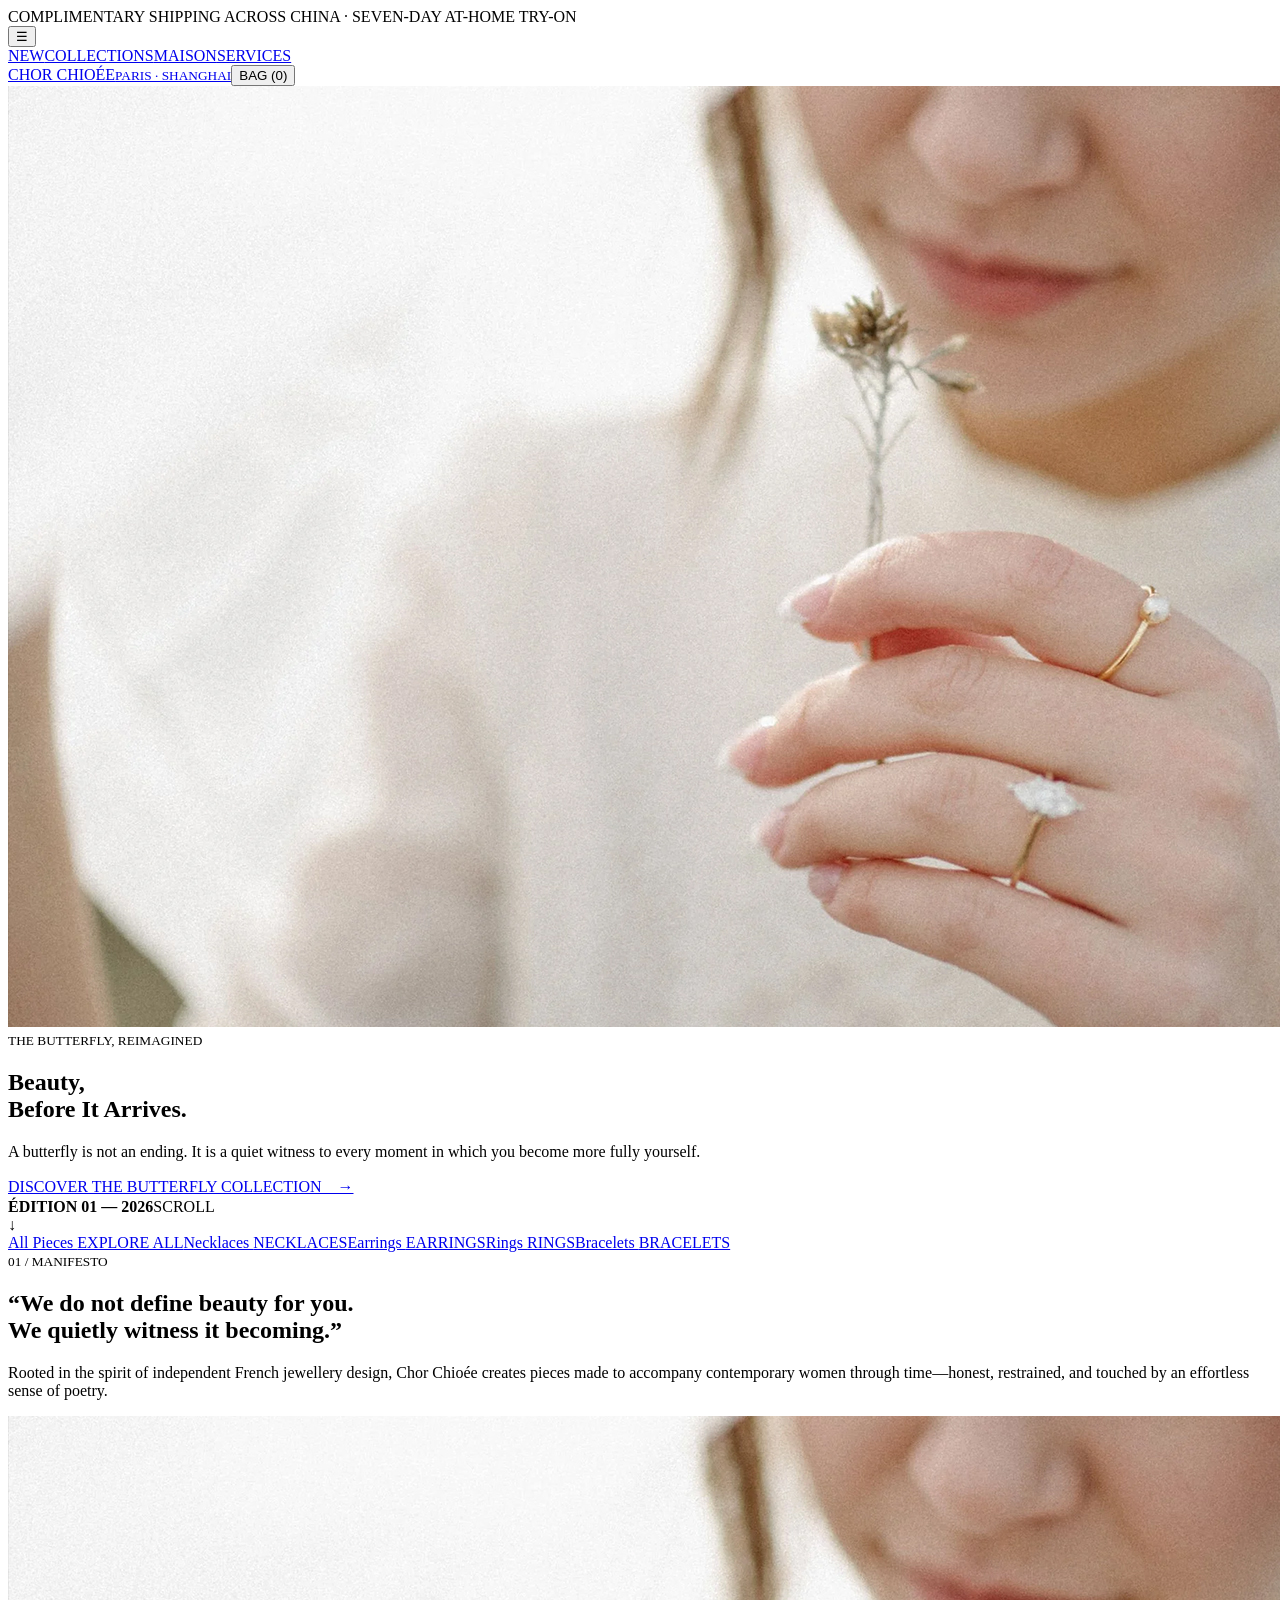
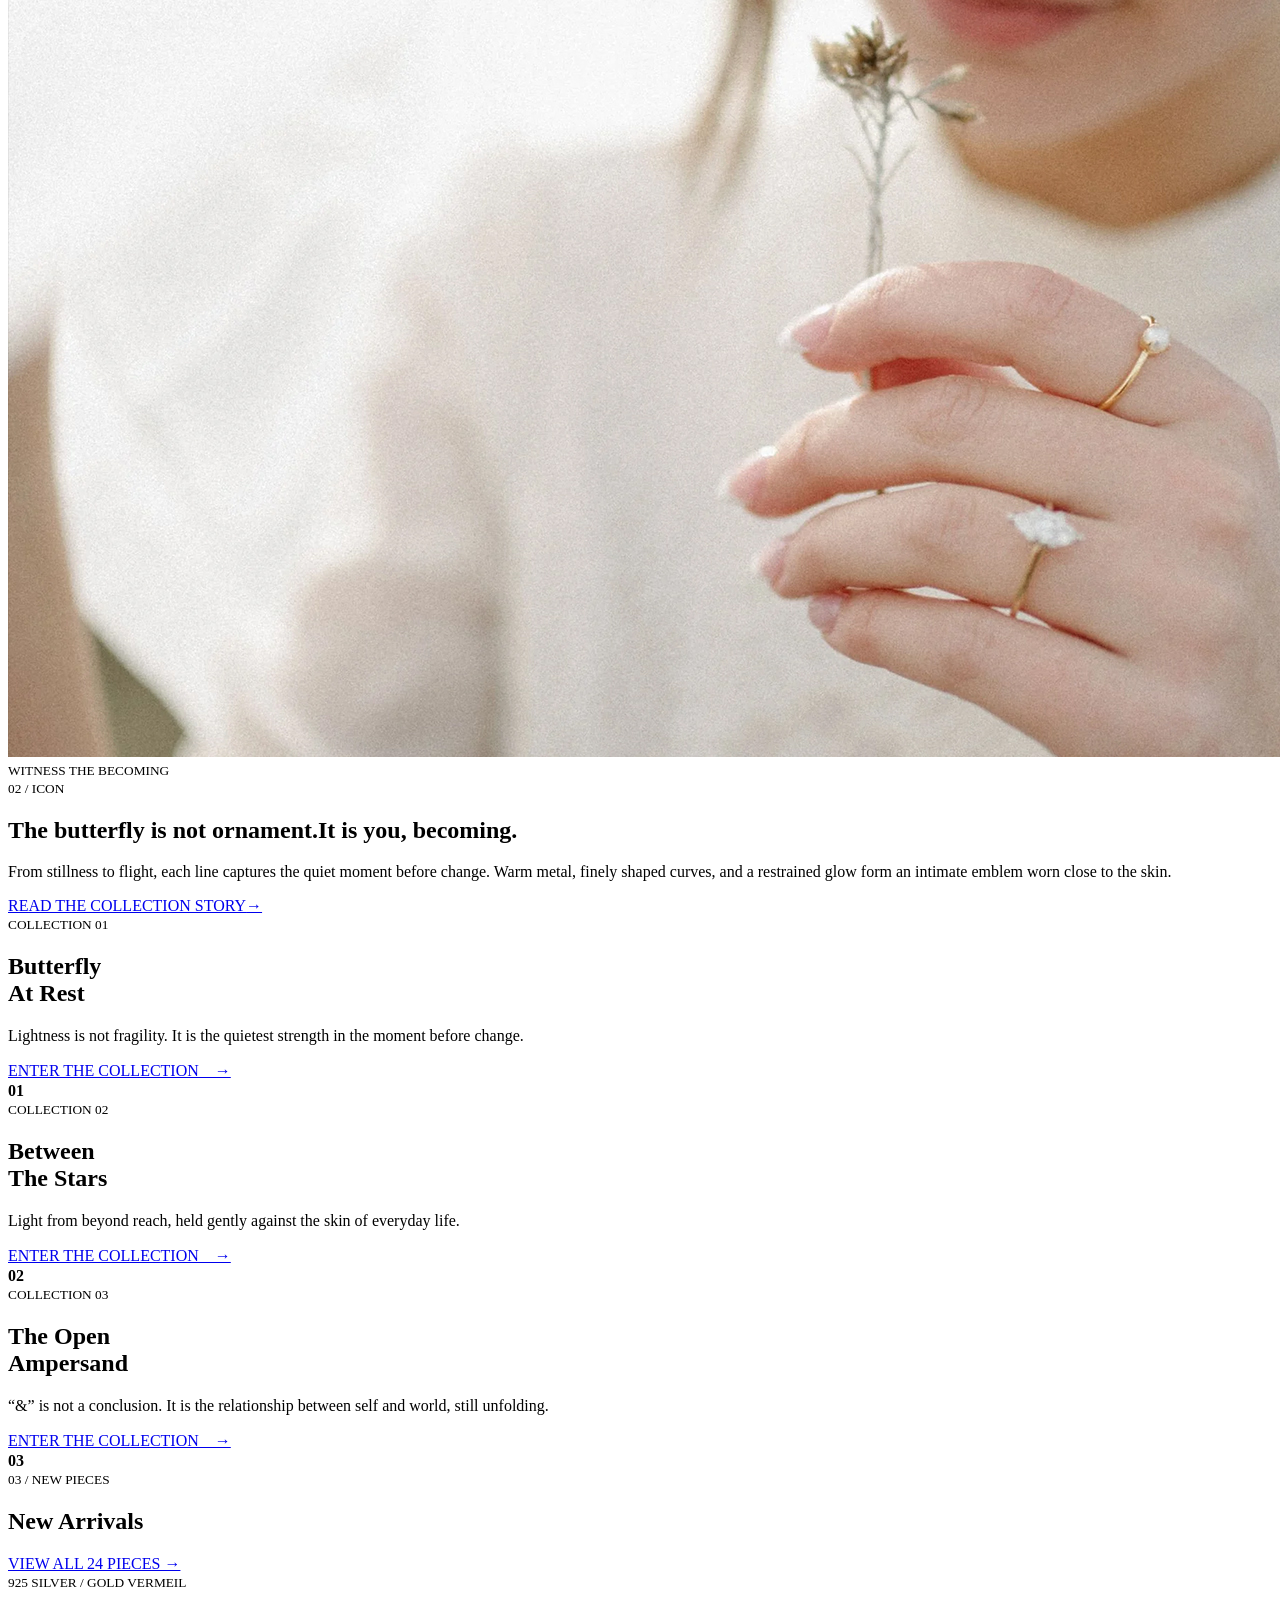
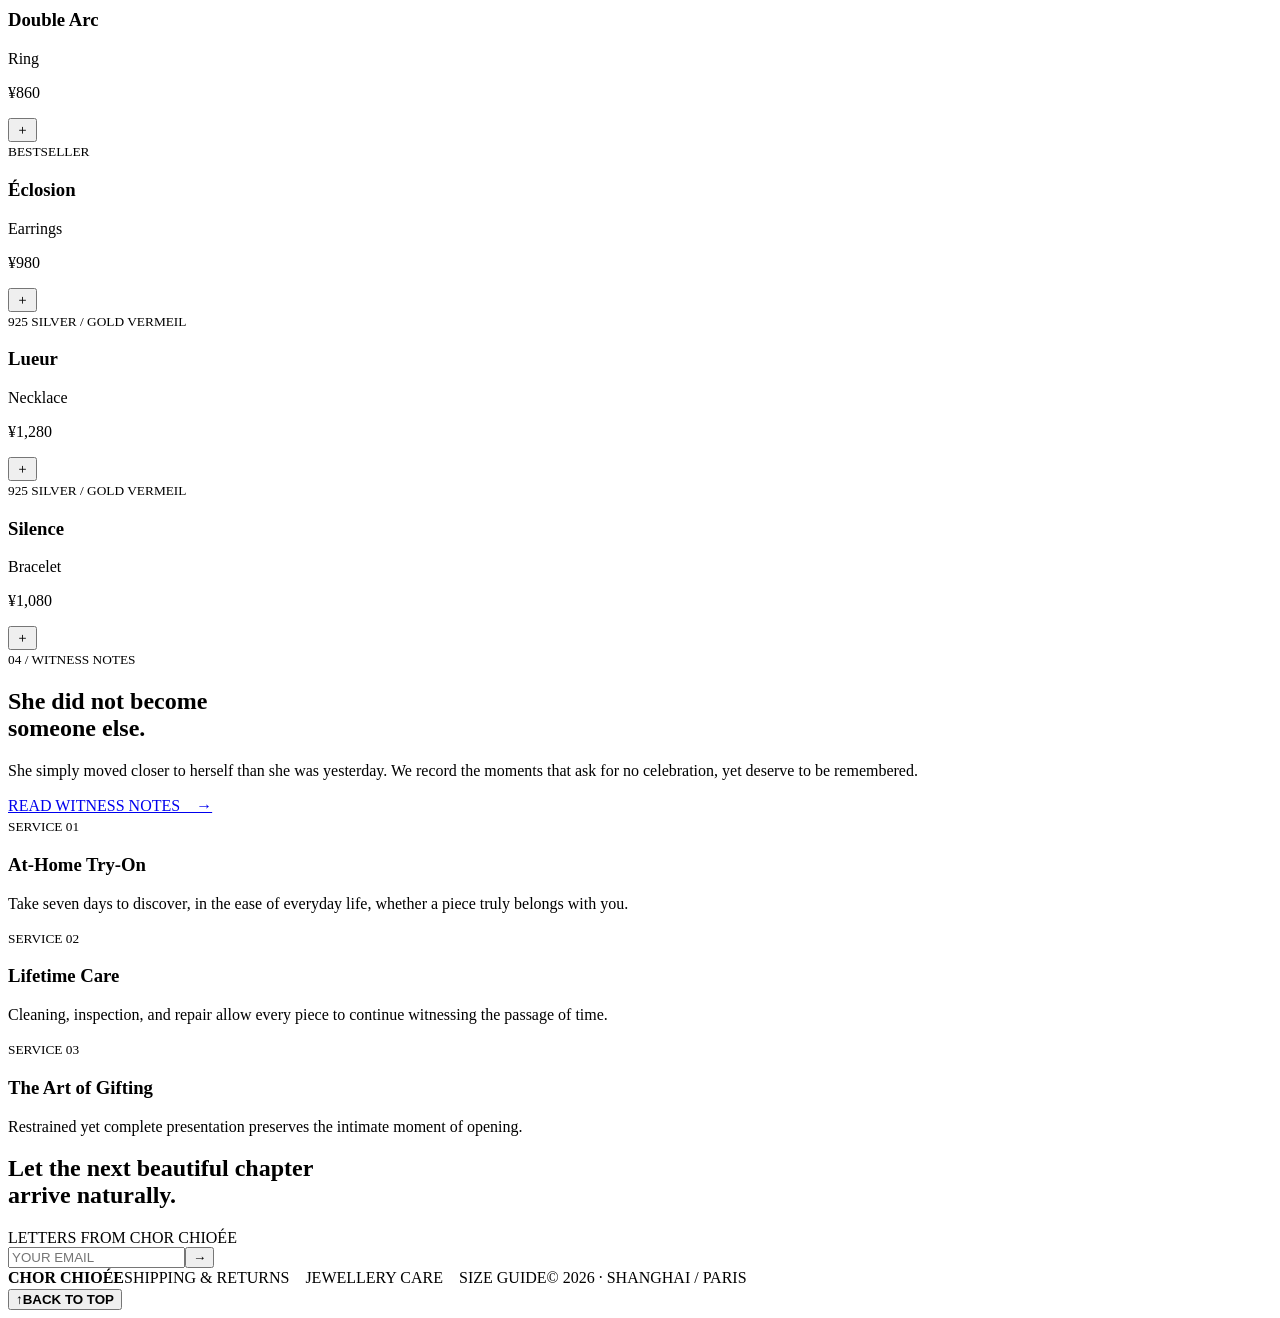
==== commit fd23f1da: "Update index.html" ====
--- a/index.html
+++ b/index.html
@@ -1,22 +1,22 @@
-<!DOCTYPE html><html lang="en"><head><meta charSet="utf-8"/><meta name="viewport" content="width=device-width, initial-scale=1"/><link rel="stylesheet" href="/assets/index-BoolmYXr.css" data-rsc-css-href="/assets/index-BoolmYXr.css" data-precedence="vite-rsc/importer-resources"/><link rel="modulepreload" href="/assets/layout-segment-context-DaxY5adI.js" crossorigin=""/><link rel="modulepreload" href="/assets/rolldown-runtime-S-ySWqyJ.js" crossorigin=""/><link rel="modulepreload" href="/assets/index-B_xusvyD.js" crossorigin=""/><link rel="modulepreload" href="/assets/framework-DjPHiq1u.js" crossorigin=""/><link rel="modulepreload" href="/assets/page-BMIQOQD6.js" crossorigin=""/><title>Chor Chioée — Witness the Becoming</title><meta name="description" content="Independent jewellery for the quiet, ongoing act of becoming."/><link rel="shortcut icon" href="/favicon.svg"/><link rel="icon" href="/favicon.svg"/><meta name="codex-preview" content="development"/><script>self.__VINEXT_RSC_PARAMS__={}</script><script>self.__VINEXT_RSC_NAV__={"pathname":"/","searchParams":[]}</script><link rel="modulepreload" href="/assets/index-B_xusvyD.js" />
-<link rel="preload" href="/assets/_vinext_fonts/geist-8ac0455e797f/geist-ff2310f5.woff2" as="font" type="font/woff2" crossorigin />
-<link rel="preload" href="/assets/_vinext_fonts/geist-8ac0455e797f/geist-875ccdd4.woff2" as="font" type="font/woff2" crossorigin />
-<link rel="preload" href="/assets/_vinext_fonts/geist-8ac0455e797f/geist-52306abf.woff2" as="font" type="font/woff2" crossorigin />
-<link rel="preload" href="/assets/_vinext_fonts/geist-8ac0455e797f/geist-001175b1.woff2" as="font" type="font/woff2" crossorigin />
-<link rel="preload" href="/assets/_vinext_fonts/geist-8ac0455e797f/geist-98bbbccb.woff2" as="font" type="font/woff2" crossorigin />
-<link rel="preload" href="/assets/_vinext_fonts/geist-mono-00e989178794/geist-mono-f6b33328.woff2" as="font" type="font/woff2" crossorigin />
-<link rel="preload" href="/assets/_vinext_fonts/geist-mono-00e989178794/geist-mono-44e03052.woff2" as="font" type="font/woff2" crossorigin />
-<link rel="preload" href="/assets/_vinext_fonts/geist-mono-00e989178794/geist-mono-0638449e.woff2" as="font" type="font/woff2" crossorigin />
-<link rel="preload" href="/assets/_vinext_fonts/geist-mono-00e989178794/geist-mono-971fb274.woff2" as="font" type="font/woff2" crossorigin />
-<link rel="preload" href="/assets/_vinext_fonts/geist-mono-00e989178794/geist-mono-44745446.woff2" as="font" type="font/woff2" crossorigin />
-<link rel="preload" href="/assets/_vinext_fonts/geist-mono-00e989178794/geist-mono-013b2f2f.woff2" as="font" type="font/woff2" crossorigin />
+<!DOCTYPE html><html lang="en"><head><meta charSet="utf-8"/><meta name="viewport" content="width=device-width, initial-scale=1"/><link rel="stylesheet" href="/Chor-Chioee.io/assets/index-BoolmYXr.css" data-rsc-css-href="/Chor-Chioee.io/assets/index-BoolmYXr.css" data-precedence="vite-rsc/importer-resources"/><link rel="modulepreload" href="/Chor-Chioee.io/assets/layout-segment-context-DaxY5adI.js" crossorigin=""/><link rel="modulepreload" href="/Chor-Chioee.io/assets/rolldown-runtime-S-ySWqyJ.js" crossorigin=""/><link rel="modulepreload" href="/Chor-Chioee.io/assets/index-B_xusvyD.js" crossorigin=""/><link rel="modulepreload" href="/Chor-Chioee.io/assets/framework-DjPHiq1u.js" crossorigin=""/><link rel="modulepreload" href="/Chor-Chioee.io/assets/page-BMIQOQD6.js" crossorigin=""/><title>Chor Chioée — Witness the Becoming</title><meta name="description" content="Independent jewellery for the quiet, ongoing act of becoming."/><link rel="shortcut icon" href="/Chor-Chioee.io/favicon.svg"/><link rel="icon" href="/Chor-Chioee.io/favicon.svg"/><meta name="codex-preview" content="development"/><script>self.__VINEXT_RSC_PARAMS__={}</script><script>self.__VINEXT_RSC_NAV__={"pathname":"/","searchParams":[]}</script><link rel="modulepreload" href="/Chor-Chioee.io/assets/index-B_xusvyD.js" />
+<link rel="preload" href="/Chor-Chioee.io/assets/_vinext_fonts/geist-8ac0455e797f/geist-ff2310f5.woff2" as="font" type="font/woff2" crossorigin />
+<link rel="preload" href="/Chor-Chioee.io/assets/_vinext_fonts/geist-8ac0455e797f/geist-875ccdd4.woff2" as="font" type="font/woff2" crossorigin />
+<link rel="preload" href="/Chor-Chioee.io/assets/_vinext_fonts/geist-8ac0455e797f/geist-52306abf.woff2" as="font" type="font/woff2" crossorigin />
+<link rel="preload" href="/Chor-Chioee.io/assets/_vinext_fonts/geist-8ac0455e797f/geist-001175b1.woff2" as="font" type="font/woff2" crossorigin />
+<link rel="preload" href="/Chor-Chioee.io/assets/_vinext_fonts/geist-8ac0455e797f/geist-98bbbccb.woff2" as="font" type="font/woff2" crossorigin />
+<link rel="preload" href="/Chor-Chioee.io/assets/_vinext_fonts/geist-mono-00e989178794/geist-mono-f6b33328.woff2" as="font" type="font/woff2" crossorigin />
+<link rel="preload" href="/Chor-Chioee.io/assets/_vinext_fonts/geist-mono-00e989178794/geist-mono-44e03052.woff2" as="font" type="font/woff2" crossorigin />
+<link rel="preload" href="/Chor-Chioee.io/assets/_vinext_fonts/geist-mono-00e989178794/geist-mono-0638449e.woff2" as="font" type="font/woff2" crossorigin />
+<link rel="preload" href="/Chor-Chioee.io/assets/_vinext_fonts/geist-mono-00e989178794/geist-mono-971fb274.woff2" as="font" type="font/woff2" crossorigin />
+<link rel="preload" href="/Chor-Chioee.io/assets/_vinext_fonts/geist-mono-00e989178794/geist-mono-44745446.woff2" as="font" type="font/woff2" crossorigin />
+<link rel="preload" href="/Chor-Chioee.io/assets/_vinext_fonts/geist-mono-00e989178794/geist-mono-013b2f2f.woff2" as="font" type="font/woff2" crossorigin />
 <style data-vinext-fonts>/* cyrillic-ext */
 @font-face {
   font-family: 'Geist';
   font-style: normal;
   font-weight: 100 900;
   font-display: swap;
-  src: url(/assets/_vinext_fonts/geist-8ac0455e797f/geist-ff2310f5.woff2) format('woff2');
+  src: url(/Chor-Chioee.io/assets/_vinext_fonts/geist-8ac0455e797f/geist-ff2310f5.woff2) format('woff2');
   unicode-range: U+0460-052F, U+1C80-1C8A, U+20B4, U+2DE0-2DFF, U+A640-A69F, U+FE2E-FE2F;
 }
 /* cyrillic */
@@ -25,7 +25,7 @@
   font-style: normal;
   font-weight: 100 900;
   font-display: swap;
-  src: url(/assets/_vinext_fonts/geist-8ac0455e797f/geist-875ccdd4.woff2) format('woff2');
+  src: url(/Chor-Chioee.io/assets/_vinext_fonts/geist-8ac0455e797f/geist-875ccdd4.woff2) format('woff2');
   unicode-range: U+0301, U+0400-045F, U+0490-0491, U+04B0-04B1, U+2116;
 }
 /* vietnamese */
@@ -34,7 +34,7 @@
   font-style: normal;
   font-weight: 100 900;
   font-display: swap;
-  src: url(/assets/_vinext_fonts/geist-8ac0455e797f/geist-52306abf.woff2) format('woff2');
+  src: url(/Chor-Chioee.io/assets/_vinext_fonts/geist-8ac0455e797f/geist-52306abf.woff2) format('woff2');
   unicode-range: U+0102-0103, U+0110-0111, U+0128-0129, U+0168-0169, U+01A0-01A1, U+01AF-01B0, U+0300-0301, U+0303-0304, U+0308-0309, U+0323, U+0329, U+1EA0-1EF9, U+20AB;
 }
 /* latin-ext */
@@ -43,7 +43,7 @@
   font-style: normal;
   font-weight: 100 900;
   font-display: swap;
-  src: url(/assets/_vinext_fonts/geist-8ac0455e797f/geist-001175b1.woff2) format('woff2');
+  src: url(/Chor-Chioee.io/assets/_vinext_fonts/geist-8ac0455e797f/geist-001175b1.woff2) format('woff2');
   unicode-range: U+0100-02BA, U+02BD-02C5, U+02C7-02CC, U+02CE-02D7, U+02DD-02FF, U+0304, U+0308, U+0329, U+1D00-1DBF, U+1E00-1E9F, U+1EF2-1EFF, U+2020, U+20A0-20AB, U+20AD-20C0, U+2113, U+2C60-2C7F, U+A720-A7FF;
 }
 /* latin */
@@ -52,7 +52,7 @@
   font-style: normal;
   font-weight: 100 900;
   font-display: swap;
-  src: url(/assets/_vinext_fonts/geist-8ac0455e797f/geist-98bbbccb.woff2) format('woff2');
+  src: url(/Chor-Chioee.io/assets/_vinext_fonts/geist-8ac0455e797f/geist-98bbbccb.woff2) format('woff2');
   unicode-range: U+0000-00FF, U+0131, U+0152-0153, U+02BB-02BC, U+02C6, U+02DA, U+02DC, U+0304, U+0308, U+0329, U+2000-206F, U+20AC, U+2122, U+2191, U+2193, U+2212, U+2215, U+FEFF, U+FFFD;
 }
 
@@ -66,7 +66,7 @@
   font-style: normal;
   font-weight: 100 900;
   font-display: swap;
-  src: url(/assets/_vinext_fonts/geist-mono-00e989178794/geist-mono-f6b33328.woff2) format('woff2');
+  src: url(/Chor-Chioee.io/assets/_vinext_fonts/geist-mono-00e989178794/geist-mono-f6b33328.woff2) format('woff2');
   unicode-range: U+0460-052F, U+1C80-1C8A, U+20B4, U+2DE0-2DFF, U+A640-A69F, U+FE2E-FE2F;
 }
 /* cyrillic */
@@ -75,7 +75,7 @@
   font-style: normal;
   font-weight: 100 900;
   font-display: swap;
-  src: url(/assets/_vinext_fonts/geist-mono-00e989178794/geist-mono-44e03052.woff2) format('woff2');
+  src: url(/Chor-Chioee.io/assets/_vinext_fonts/geist-mono-00e989178794/geist-mono-44e03052.woff2) format('woff2');
   unicode-range: U+0301, U+0400-045F, U+0490-0491, U+04B0-04B1, U+2116;
 }
 /* symbols2 */
@@ -84,7 +84,7 @@
   font-style: normal;
   font-weight: 100 900;
   font-display: swap;
-  src: url(/assets/_vinext_fonts/geist-mono-00e989178794/geist-mono-0638449e.woff2) format('woff2');
+  src: url(/Chor-Chioee.io/assets/_vinext_fonts/geist-mono-00e989178794/geist-mono-0638449e.woff2) format('woff2');
   unicode-range: U+2000-2001, U+2004-2008, U+200A, U+23B8-23BD, U+2500-259F;
 }
 /* vietnamese */
@@ -93,7 +93,7 @@
   font-style: normal;
   font-weight: 100 900;
   font-display: swap;
-  src: url(/assets/_vinext_fonts/geist-mono-00e989178794/geist-mono-971fb274.woff2) format('woff2');
+  src: url(/Chor-Chioee.io/assets/_vinext_fonts/geist-mono-00e989178794/geist-mono-971fb274.woff2) format('woff2');
   unicode-range: U+0102-0103, U+0110-0111, U+0128-0129, U+0168-0169, U+01A0-01A1, U+01AF-01B0, U+0300-0301, U+0303-0304, U+0308-0309, U+0323, U+0329, U+1EA0-1EF9, U+20AB;
 }
 /* latin-ext */
@@ -102,7 +102,7 @@
   font-style: normal;
   font-weight: 100 900;
   font-display: swap;
-  src: url(/assets/_vinext_fonts/geist-mono-00e989178794/geist-mono-44745446.woff2) format('woff2');
+  src: url(/Chor-Chioee.io/assets/_vinext_fonts/geist-mono-00e989178794/geist-mono-44745446.woff2) format('woff2');
   unicode-range: U+0100-02BA, U+02BD-02C5, U+02C7-02CC, U+02CE-02D7, U+02DD-02FF, U+0304, U+0308, U+0329, U+1D00-1DBF, U+1E00-1E9F, U+1EF2-1EFF, U+2020, U+20A0-20AB, U+20AD-20C0, U+2113, U+2C60-2C7F, U+A720-A7FF;
 }
 /* latin */
@@ -111,7 +111,7 @@
   font-style: normal;
   font-weight: 100 900;
   font-display: swap;
-  src: url(/assets/_vinext_fonts/geist-mono-00e989178794/geist-mono-013b2f2f.woff2) format('woff2');
+  src: url(/Chor-Chioee.io/assets/_vinext_fonts/geist-mono-00e989178794/geist-mono-013b2f2f.woff2) format('woff2');
   unicode-range: U+0000-00FF, U+0131, U+0152-0153, U+02BB-02BC, U+02C6, U+02DA, U+02DC, U+0304, U+0308, U+0329, U+2000-206F, U+20AC, U+2122, U+2191, U+2193, U+2212, U+2215, U+FEFF, U+FFFD;
 }
 
@@ -119,4 +119,4 @@
 
 .__variable_geist_mono_1diim1n { --font-geist-mono: 'Geist Mono', sans-serif; }
 </style>
-</head><body class="__variable_geist_0tvmz3h __variable_geist_mono_1diim1n antialiased"><main><div class="announce">COMPLIMENTARY SHIPPING ACROSS CHINA · SEVEN-DAY AT-HOME TRY-ON</div><header class=""><button class="menu" aria-label="Open menu" aria-expanded="false">☰</button><nav class=""><a href="#new">NEW</a><a href="#collections">COLLECTIONS</a><a href="#story">MAISON</a><a href="#service">SERVICES</a></nav><a class="logo" href="#top">CHOR CHIOÉE<small>PARIS · SHANGHAI</small></a><button class="bag">BAG (<!-- -->0<!-- -->)</button></header><section class="hero" id="top"><div class="heroField" data-parallax="true"><video class="heroVideo" autoPlay="" muted="" loop="" playsInline="" preload="metadata" poster="/chorchioee-butterfly-campaign-v2.png" aria-hidden="true"><source src="/hero-film.mp4" type="video/mp4"/></video><div class="orb"><i></i></div></div><div class="heroCopy reveal"><small>THE BUTTERFLY, REIMAGINED</small><h1>Beauty,<br/>Before It Arrives.</h1><p>A butterfly is not an ending. It is a quiet witness to every moment in which you become more fully yourself.</p><a href="#new">DISCOVER THE BUTTERFLY COLLECTION　→</a></div><b>ÉDITION 01 — 2026</b><span class="scrollCue">SCROLL<br/>↓</span></section><section class="categoryRail"><a href="#new">All Pieces <span>EXPLORE ALL</span></a><a href="#new">Necklaces <span>NECKLACES</span></a><a href="#new">Earrings <span>EARRINGS</span></a><a href="#new">Rings <span>RINGS</span></a><a href="#new">Bracelets <span>BRACELETS</span></a></section><section class="manifesto reveal" id="story"><small>01 / MANIFESTO</small><h2>“We do not define beauty for you.<br/>We quietly witness it becoming.”</h2><p>Rooted in the spirit of independent French jewellery design, Chor Chioée creates pieces made to accompany contemporary women through time—honest, restrained, and touched by an effortless sense of poetry.</p></section><section class="iconScene" id="icon" data-icon-scene="true"><div class="iconSticky"><div class="iconArt"><video class="iconVideo" autoPlay="" muted="" loop="" playsInline="" preload="metadata" poster="/chorchioee-butterfly-campaign-v2.png" aria-hidden="true"><source src="/icon-film.mp4" type="video/mp4"/></video><div class="ring ringOuter"></div><div class="ring ringMiddle"></div><div class="ring ringInner"></div><div class="iconButterfly"><i></i><i></i></div><small>WITNESS THE BECOMING</small></div><div class="iconCopy"><small>02 / ICON</small><h2><span>The butterfly is not ornament.</span><span>It is you, becoming.</span></h2><p>From stillness to flight, each line captures the quiet moment before change. Warm metal, finely shaped curves, and a restrained glow form an intimate emblem worn close to the skin.</p><a href="#new"><span>READ THE COLLECTION STORY</span><b>→</b></a></div></div></section><section class="collectionStack" id="collections"><article class="collectionPanel cp1" data-parallax="true"><div class="panelBg"></div><div class="panelCopy reveal"><small>COLLECTION 01</small><h2>Butterfly<br/>At Rest</h2><p>Lightness is not fragility. It is the quietest strength in the moment before change.</p><a href="#new">ENTER THE COLLECTION　→</a></div><b>01</b></article><article class="collectionPanel cp2" data-parallax="true"><div class="panelBg"></div><div class="panelCopy reveal"><small>COLLECTION 02</small><h2>Between<br/>The Stars</h2><p>Light from beyond reach, held gently against the skin of everyday life.</p><a href="#new">ENTER THE COLLECTION　→</a></div><b>02</b></article><article class="collectionPanel cp3" data-parallax="true"><div class="panelBg"></div><div class="panelCopy reveal"><small>COLLECTION 03</small><h2>The Open<br/>Ampersand</h2><p>“&amp;” is not a conclusion. It is the relationship between self and world, still unfolding.</p><a href="#new">ENTER THE COLLECTION　→</a></div><b>03</b></article></section><section class="shop" id="new"><div class="shopHead reveal"><div><small>03 / NEW PIECES</small><h2>New Arrivals</h2></div><a href="#all">VIEW ALL 24 PIECES →</a></div><div class="grid"><article class="reveal"><div class="pic p0" data-parallax="true"><span></span><small>925 SILVER / GOLD VERMEIL</small></div><div class="meta"><div><h3>Double Arc</h3><p>Ring</p></div><div><p>¥860</p><button aria-label="Add Double Arc to bag">＋</button></div></div></article><article class="reveal"><div class="pic p1" data-parallax="true"><span></span><small>BESTSELLER</small></div><div class="meta"><div><h3>Éclosion</h3><p>Earrings</p></div><div><p>¥980</p><button aria-label="Add Éclosion to bag">＋</button></div></div></article><article class="reveal"><div class="pic p2" data-parallax="true"><span></span><small>925 SILVER / GOLD VERMEIL</small></div><div class="meta"><div><h3>Lueur</h3><p>Necklace</p></div><div><p>¥1,280</p><button aria-label="Add Lueur to bag">＋</button></div></div></article><article class="reveal"><div class="pic p3" data-parallax="true"><span></span><small>925 SILVER / GOLD VERMEIL</small></div><div class="meta"><div><h3>Silence</h3><p>Bracelet</p></div><div><p>¥1,080</p><button aria-label="Add Silence to bag">＋</button></div></div></article></div></section><section class="notes"><div class="photo" data-parallax="true"><i></i></div><div class="reveal"><small>04 / WITNESS NOTES</small><h2>She did not become<br/>someone else.</h2><p>She simply moved closer to herself than she was yesterday. We record the moments that ask for no celebration, yet deserve to be remembered.</p><a href="#read">READ WITNESS NOTES　→</a></div></section><section class="service" id="service"><div class="reveal"><small>SERVICE 01</small><h3>At-Home Try-On</h3><p>Take seven days to discover, in the ease of everyday life, whether a piece truly belongs with you.</p></div><div class="reveal"><small>SERVICE 02</small><h3>Lifetime Care</h3><p>Cleaning, inspection, and repair allow every piece to continue witnessing the passage of time.</p></div><div class="reveal"><small>SERVICE 03</small><h3>The Art of Gifting</h3><p>Restrained yet complete presentation preserves the intimate moment of opening.</p></div></section><footer><div class="subscribe"><h2>Let the next beautiful chapter<br/>arrive naturally.</h2><form><label>LETTERS FROM CHOR CHIOÉE</label><div><input aria-label="Email address" type="email" placeholder="YOUR EMAIL" required=""/><button aria-label="Subscribe">→</button></div></form></div><div class="foot"><b>CHOR CHIOÉE</b><span>SHIPPING &amp; RETURNS　JEWELLERY CARE　SIZE GUIDE</span><span>© 2026 · SHANGHAI / PARIS</span></div></footer><button class="backToTop" aria-label="Back to top"><span>↑</span><b>BACK TO TOP</b></button></main><script id="_R_">import("/assets/index-B_xusvyD.js")</script></body></html><script>self.__VINEXT_RSC_CHUNKS__=self.__VINEXT_RSC_CHUNKS__||[];self.__VINEXT_RSC_CHUNKS__.push("2:I[\"8c0f216c4604\",[],\"Children\",1]\n3:I[\"15c18cfaeeff\",[],\"LayoutSegmentProvider\",1]\n4:I[\"8c0f216c4604\",[],\"Slot\",1]\n5:I[\"593f344dc510\",[],\"RedirectBoundary\",1]\n:HL[\"/assets/index-BoolmYXr.css\",\"style\"]\n0:{\"__route\":\"route:/\",\"__interceptionContext\":null,\"__layoutIds\":[\"layout:/\"],\"__rootLayout\":\"/\",\"page:/\":\"$L1\",\"layout:/\":[[[[\"$\",\"link\",\"css:/assets/index-BoolmYXr.css\",{\"rel\":\"stylesheet\",\"precedence\":\"vite-rsc/importer-resources\",\"href\":\"/assets/index-BoolmYXr.css\",\"data-rsc-css-href\":\"/assets/index-BoolmYXr.css\"}],\"$undefined\"],[\"$\",\"html\",null,{\"lang\":\"en\",\"children\":[\"$\",\"body\",null,{\"className\":\"__variable_geist_0tvmz3h __variable_geist_mono_1diim1n antialiased\",\"children\":[\"$\",\"$L2\",null,{}]}]}]],null],\"route:/\":[[[\"$\",\"meta\",null,{\"charSet\":\"utf-8\"}],[[\"$\",\"title\",\"0\",{\"children\":\"Chor Chioée — Witness the Becoming\"}],[\"$\",\"meta\",\"1\",{\"name\":\"description\",\"content\":\"Independent jewellery for the quiet, ongoing act of becoming.\"}],[\"$\",\"link\",\"2\",{\"rel\":\"shortcut icon\",\"href\":\"/favicon.svg\"}],[\"$\",\"link\",\"3\",{\"rel\":\"icon\",\"href\":\"/favicon.svg\"}],[\"$\",\"meta\",\"4\",{\"name\":\"codex-preview\",\"content\":\"development\"}]],[[\"$\",\"meta\",\"0\",{\"name\":\"viewport\",\"content\":\"width=device-width, initial-scale=1\"}]]],[\"$\",\"$L3\",null,{\"segmentMap\":{\"children\":[]},\"children\":[\"$\",\"$L4\",null,{\"id\":\"layout:/\",\"parallelSlots\":\"$undefined\",\"children\":[\"$\",\"$L5\",null,{\"children\":[\"$\",\"$L3\",null,{\"segmentMap\":{\"children\":[]},\"children\":[\"$\",\"$L4\",null,{\"id\":\"page:/\"}]}]}]}]}]],\"__layoutFlags\":{\"layout:/\":\"s\"},\"__artifactCompatibility\":{\"schemaVersion\":1,\"graphVersion\":\"app-route-graph:4uhn5s1wvoptc\",\"deploymentVersion\":\"eb19dea0-0ee3-4fa2-a927-1349f020205b\",\"appElementsSchemaVersion\":1,\"rscPayloadSchemaVersion\":1,\"rootBoundaryId\":\"/\",\"renderEpoch\":null}}\n")</script><script>self.__VINEXT_RSC_CHUNKS__=self.__VINEXT_RSC_CHUNKS__||[];self.__VINEXT_RSC_CHUNKS__.push("6:I[\"6efdf509a785\",[],\"default\",1]\n1:[\"$\",\"$L6\",null,{\"params\":\"$@7\",\"searchParams\":\"$@8\"}]\n")</script><script>self.__VINEXT_RSC_CHUNKS__=self.__VINEXT_RSC_CHUNKS__||[];self.__VINEXT_RSC_CHUNKS__.push("7:{}\n8:{}\n")</script><script>self.__VINEXT_RSC_DONE__=true</script>+</head><body class="__variable_geist_0tvmz3h __variable_geist_mono_1diim1n antialiased"><main><div class="announce">COMPLIMENTARY SHIPPING ACROSS CHINA · SEVEN-DAY AT-HOME TRY-ON</div><header class=""><button class="menu" aria-label="Open menu" aria-expanded="false">☰</button><nav class=""><a href="#new">NEW</a><a href="#collections">COLLECTIONS</a><a href="#story">MAISON</a><a href="#service">SERVICES</a></nav><a class="logo" href="#top">CHOR CHIOÉE<small>PARIS · SHANGHAI</small></a><button class="bag">BAG (<!-- -->0<!-- -->)</button></header><section class="hero" id="top"><div class="heroField" data-parallax="true"><video class="heroVideo" autoPlay="" muted="" loop="" playsInline="" preload="metadata" poster="/chorchioee-butterfly-campaign-v2.png" aria-hidden="true"><source src="/Chor-Chioee.io/hero-film.mp4" type="video/mp4"/></video><div class="orb"><i></i></div></div><div class="heroCopy reveal"><small>THE BUTTERFLY, REIMAGINED</small><h1>Beauty,<br/>Before It Arrives.</h1><p>A butterfly is not an ending. It is a quiet witness to every moment in which you become more fully yourself.</p><a href="#new">DISCOVER THE BUTTERFLY COLLECTION　→</a></div><b>ÉDITION 01 — 2026</b><span class="scrollCue">SCROLL<br/>↓</span></section><section class="categoryRail"><a href="#new">All Pieces <span>EXPLORE ALL</span></a><a href="#new">Necklaces <span>NECKLACES</span></a><a href="#new">Earrings <span>EARRINGS</span></a><a href="#new">Rings <span>RINGS</span></a><a href="#new">Bracelets <span>BRACELETS</span></a></section><section class="manifesto reveal" id="story"><small>01 / MANIFESTO</small><h2>“We do not define beauty for you.<br/>We quietly witness it becoming.”</h2><p>Rooted in the spirit of independent French jewellery design, Chor Chioée creates pieces made to accompany contemporary women through time—honest, restrained, and touched by an effortless sense of poetry.</p></section><section class="iconScene" id="icon" data-icon-scene="true"><div class="iconSticky"><div class="iconArt"><video class="iconVideo" autoPlay="" muted="" loop="" playsInline="" preload="metadata" poster="/chorchioee-butterfly-campaign-v2.png" aria-hidden="true"><source src="/Chor-Chioee.io/icon-film.mp4" type="video/mp4"/></video><div class="ring ringOuter"></div><div class="ring ringMiddle"></div><div class="ring ringInner"></div><div class="iconButterfly"><i></i><i></i></div><small>WITNESS THE BECOMING</small></div><div class="iconCopy"><small>02 / ICON</small><h2><span>The butterfly is not ornament.</span><span>It is you, becoming.</span></h2><p>From stillness to flight, each line captures the quiet moment before change. Warm metal, finely shaped curves, and a restrained glow form an intimate emblem worn close to the skin.</p><a href="#new"><span>READ THE COLLECTION STORY</span><b>→</b></a></div></div></section><section class="collectionStack" id="collections"><article class="collectionPanel cp1" data-parallax="true"><div class="panelBg"></div><div class="panelCopy reveal"><small>COLLECTION 01</small><h2>Butterfly<br/>At Rest</h2><p>Lightness is not fragility. It is the quietest strength in the moment before change.</p><a href="#new">ENTER THE COLLECTION　→</a></div><b>01</b></article><article class="collectionPanel cp2" data-parallax="true"><div class="panelBg"></div><div class="panelCopy reveal"><small>COLLECTION 02</small><h2>Between<br/>The Stars</h2><p>Light from beyond reach, held gently against the skin of everyday life.</p><a href="#new">ENTER THE COLLECTION　→</a></div><b>02</b></article><article class="collectionPanel cp3" data-parallax="true"><div class="panelBg"></div><div class="panelCopy reveal"><small>COLLECTION 03</small><h2>The Open<br/>Ampersand</h2><p>“&amp;” is not a conclusion. It is the relationship between self and world, still unfolding.</p><a href="#new">ENTER THE COLLECTION　→</a></div><b>03</b></article></section><section class="shop" id="new"><div class="shopHead reveal"><div><small>03 / NEW PIECES</small><h2>New Arrivals</h2></div><a href="#all">VIEW ALL 24 PIECES →</a></div><div class="grid"><article class="reveal"><div class="pic p0" data-parallax="true"><span></span><small>925 SILVER / GOLD VERMEIL</small></div><div class="meta"><div><h3>Double Arc</h3><p>Ring</p></div><div><p>¥860</p><button aria-label="Add Double Arc to bag">＋</button></div></div></article><article class="reveal"><div class="pic p1" data-parallax="true"><span></span><small>BESTSELLER</small></div><div class="meta"><div><h3>Éclosion</h3><p>Earrings</p></div><div><p>¥980</p><button aria-label="Add Éclosion to bag">＋</button></div></div></article><article class="reveal"><div class="pic p2" data-parallax="true"><span></span><small>925 SILVER / GOLD VERMEIL</small></div><div class="meta"><div><h3>Lueur</h3><p>Necklace</p></div><div><p>¥1,280</p><button aria-label="Add Lueur to bag">＋</button></div></div></article><article class="reveal"><div class="pic p3" data-parallax="true"><span></span><small>925 SILVER / GOLD VERMEIL</small></div><div class="meta"><div><h3>Silence</h3><p>Bracelet</p></div><div><p>¥1,080</p><button aria-label="Add Silence to bag">＋</button></div></div></article></div></section><section class="notes"><div class="photo" data-parallax="true"><i></i></div><div class="reveal"><small>04 / WITNESS NOTES</small><h2>She did not become<br/>someone else.</h2><p>She simply moved closer to herself than she was yesterday. We record the moments that ask for no celebration, yet deserve to be remembered.</p><a href="#read">READ WITNESS NOTES　→</a></div></section><section class="service" id="service"><div class="reveal"><small>SERVICE 01</small><h3>At-Home Try-On</h3><p>Take seven days to discover, in the ease of everyday life, whether a piece truly belongs with you.</p></div><div class="reveal"><small>SERVICE 02</small><h3>Lifetime Care</h3><p>Cleaning, inspection, and repair allow every piece to continue witnessing the passage of time.</p></div><div class="reveal"><small>SERVICE 03</small><h3>The Art of Gifting</h3><p>Restrained yet complete presentation preserves the intimate moment of opening.</p></div></section><footer><div class="subscribe"><h2>Let the next beautiful chapter<br/>arrive naturally.</h2><form><label>LETTERS FROM CHOR CHIOÉE</label><div><input aria-label="Email address" type="email" placeholder="YOUR EMAIL" required=""/><button aria-label="Subscribe">→</button></div></form></div><div class="foot"><b>CHOR CHIOÉE</b><span>SHIPPING &amp; RETURNS　JEWELLERY CARE　SIZE GUIDE</span><span>© 2026 · SHANGHAI / PARIS</span></div></footer><button class="backToTop" aria-label="Back to top"><span>↑</span><b>BACK TO TOP</b></button></main><script id="_R_">import("/Chor-Chioee.io/assets/index-B_xusvyD.js")</script></body></html><script>self.__VINEXT_RSC_CHUNKS__=self.__VINEXT_RSC_CHUNKS__||[];self.__VINEXT_RSC_CHUNKS__.push("2:I[\"8c0f216c4604\",[],\"Children\",1]\n3:I[\"15c18cfaeeff\",[],\"LayoutSegmentProvider\",1]\n4:I[\"8c0f216c4604\",[],\"Slot\",1]\n5:I[\"593f344dc510\",[],\"RedirectBoundary\",1]\n:HL[\"/Chor-Chioee.io/assets/index-BoolmYXr.css\",\"style\"]\n0:{\"__route\":\"route:/\",\"__interceptionContext\":null,\"__layoutIds\":[\"layout:/\"],\"__rootLayout\":\"/\",\"page:/\":\"$L1\",\"layout:/\":[[[[\"$\",\"link\",\"css:/Chor-Chioee.io/assets/index-BoolmYXr.css\",{\"rel\":\"stylesheet\",\"precedence\":\"vite-rsc/importer-resources\",\"href\":\"/Chor-Chioee.io/assets/index-BoolmYXr.css\",\"data-rsc-css-href\":\"/Chor-Chioee.io/assets/index-BoolmYXr.css\"}],\"$undefined\"],[\"$\",\"html\",null,{\"lang\":\"en\",\"children\":[\"$\",\"body\",null,{\"className\":\"__variable_geist_0tvmz3h __variable_geist_mono_1diim1n antialiased\",\"children\":[\"$\",\"$L2\",null,{}]}]}]],null],\"route:/\":[[[\"$\",\"meta\",null,{\"charSet\":\"utf-8\"}],[[\"$\",\"title\",\"0\",{\"children\":\"Chor Chioée — Witness the Becoming\"}],[\"$\",\"meta\",\"1\",{\"name\":\"description\",\"content\":\"Independent jewellery for the quiet, ongoing act of becoming.\"}],[\"$\",\"link\",\"2\",{\"rel\":\"shortcut icon\",\"href\":\"/Chor-Chioee.io/favicon.svg\"}],[\"$\",\"link\",\"3\",{\"rel\":\"icon\",\"href\":\"/Chor-Chioee.io/favicon.svg\"}],[\"$\",\"meta\",\"4\",{\"name\":\"codex-preview\",\"content\":\"development\"}]],[[\"$\",\"meta\",\"0\",{\"name\":\"viewport\",\"content\":\"width=device-width, initial-scale=1\"}]]],[\"$\",\"$L3\",null,{\"segmentMap\":{\"children\":[]},\"children\":[\"$\",\"$L4\",null,{\"id\":\"layout:/\",\"parallelSlots\":\"$undefined\",\"children\":[\"$\",\"$L5\",null,{\"children\":[\"$\",\"$L3\",null,{\"segmentMap\":{\"children\":[]},\"children\":[\"$\",\"$L4\",null,{\"id\":\"page:/\"}]}]}]}]}]],\"__layoutFlags\":{\"layout:/\":\"s\"},\"__artifactCompatibility\":{\"schemaVersion\":1,\"graphVersion\":\"app-route-graph:4uhn5s1wvoptc\",\"deploymentVersion\":\"eb19dea0-0ee3-4fa2-a927-1349f020205b\",\"appElementsSchemaVersion\":1,\"rscPayloadSchemaVersion\":1,\"rootBoundaryId\":\"/\",\"renderEpoch\":null}}\n")</script><script>self.__VINEXT_RSC_CHUNKS__=self.__VINEXT_RSC_CHUNKS__||[];self.__VINEXT_RSC_CHUNKS__.push("6:I[\"6efdf509a785\",[],\"default\",1]\n1:[\"$\",\"$L6\",null,{\"params\":\"$@7\",\"searchParams\":\"$@8\"}]\n")</script><script>self.__VINEXT_RSC_CHUNKS__=self.__VINEXT_RSC_CHUNKS__||[];self.__VINEXT_RSC_CHUNKS__.push("7:{}\n8:{}\n")</script><script>self.__VINEXT_RSC_DONE__=true</script>
